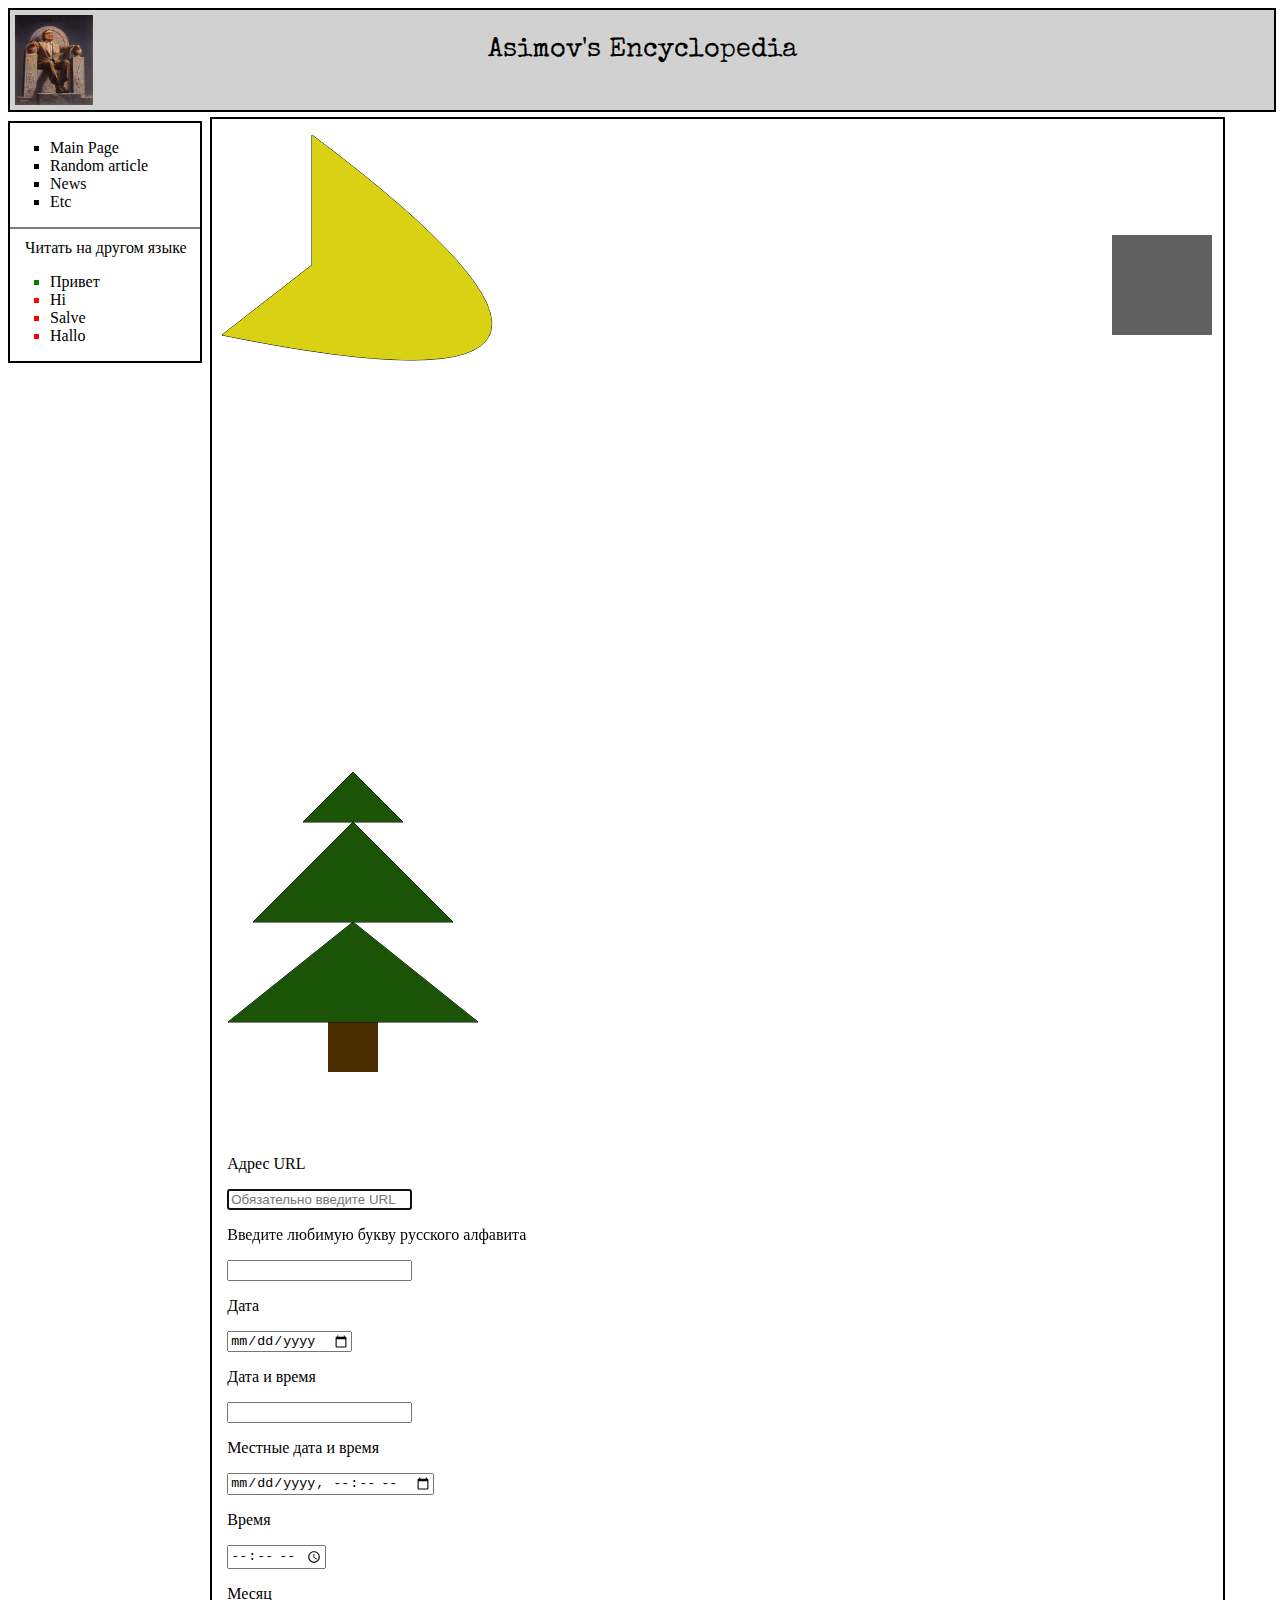
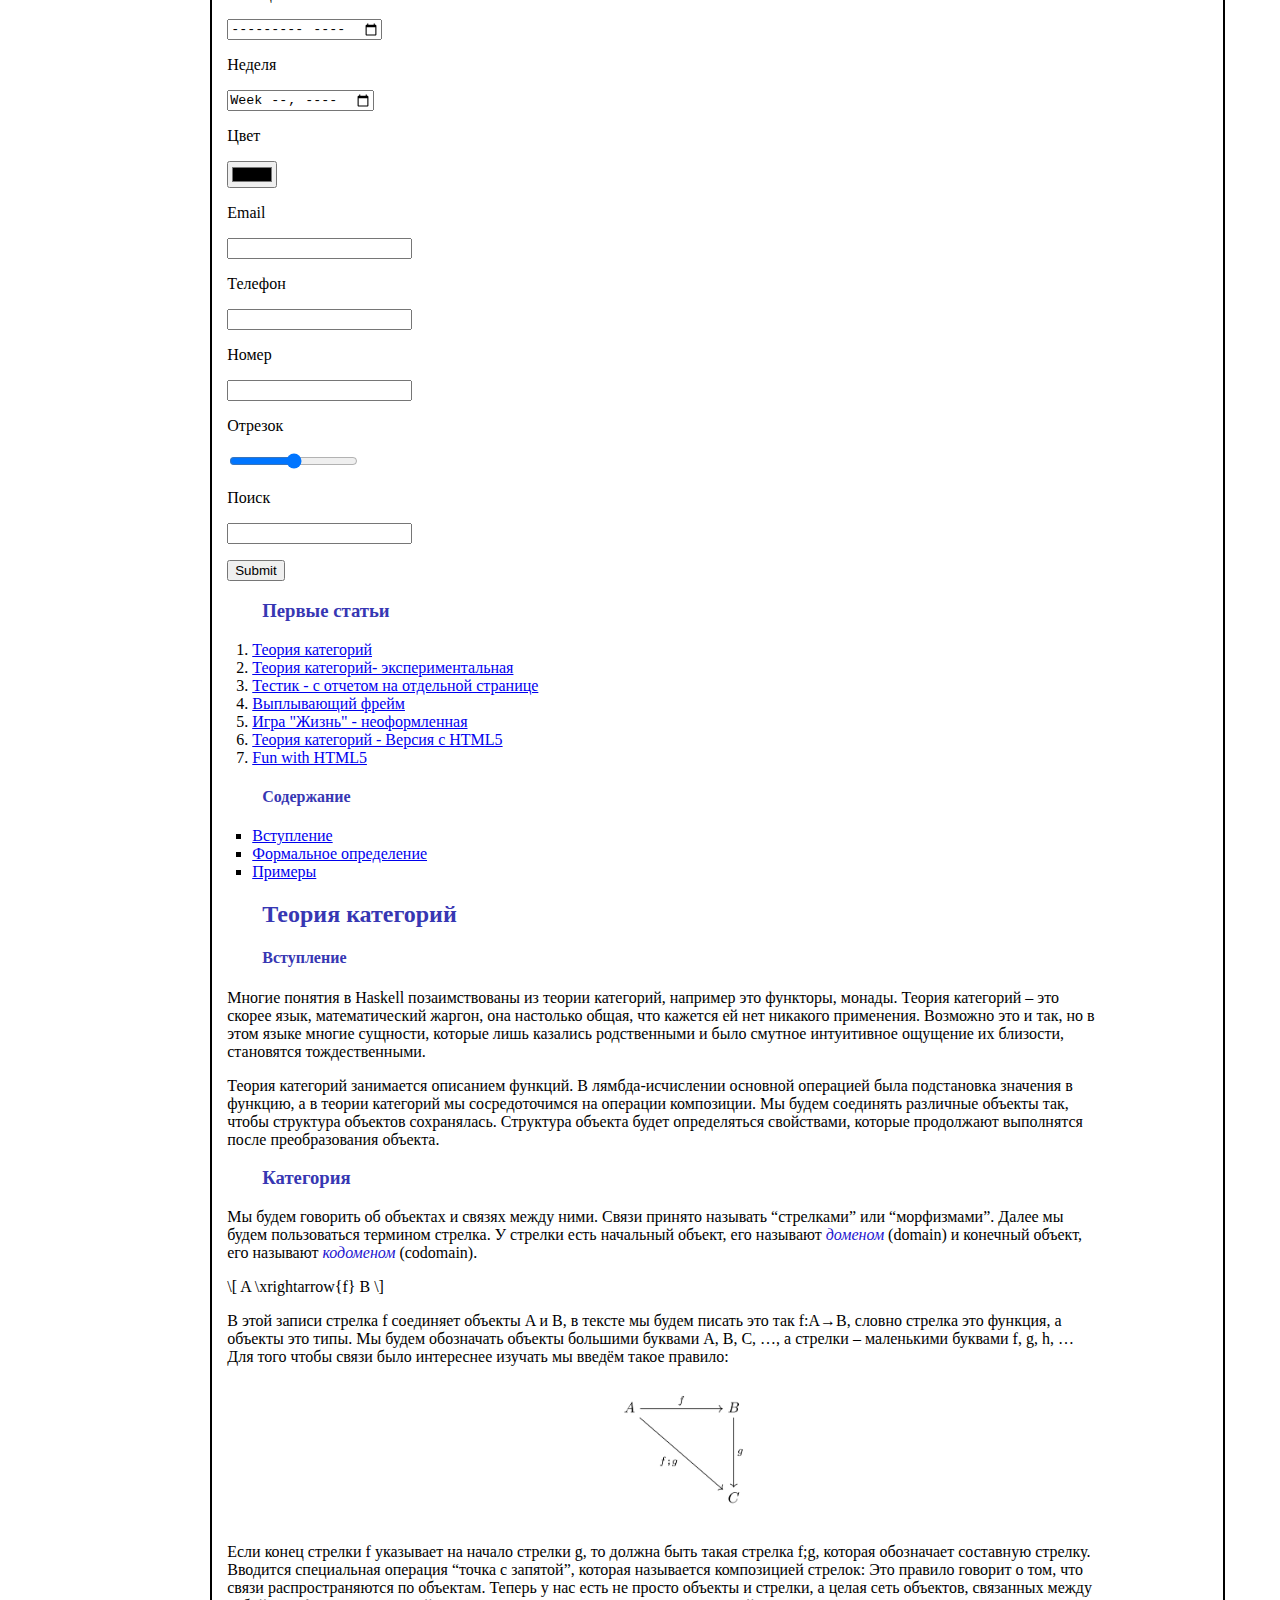
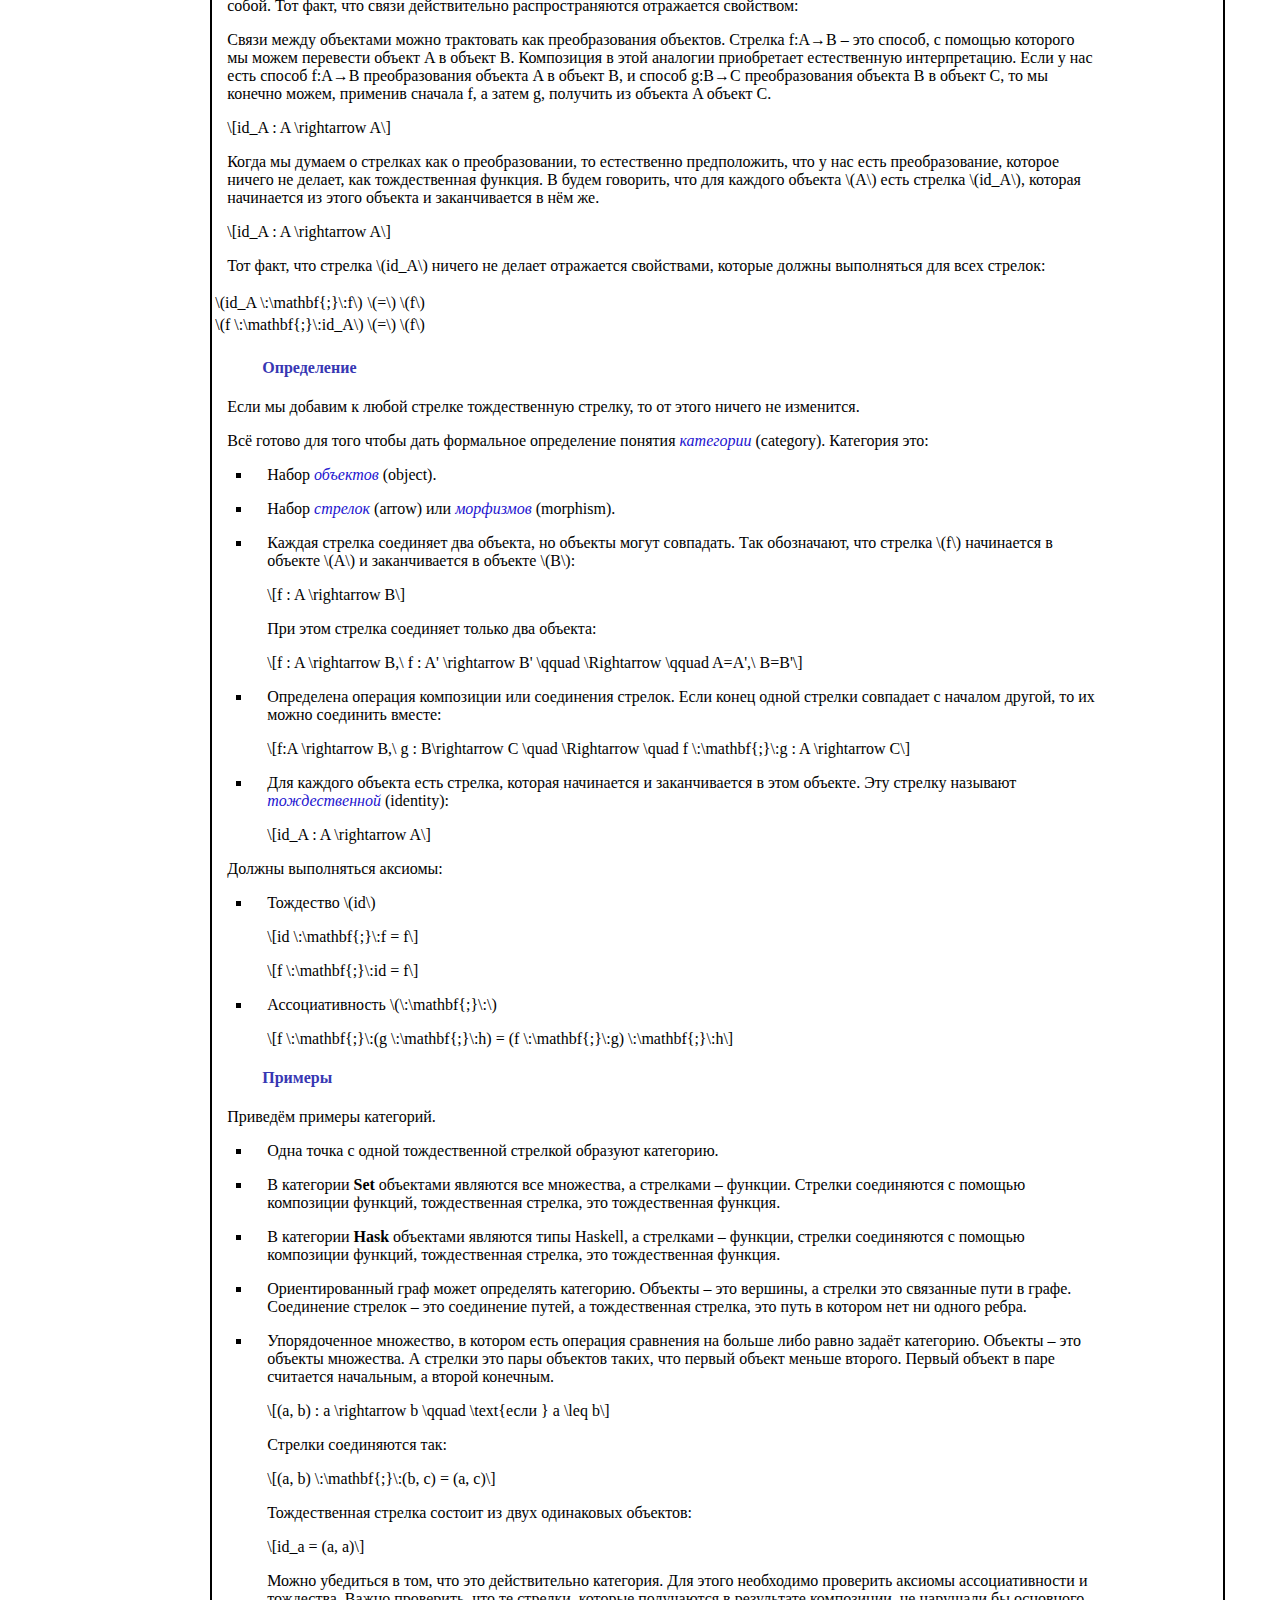
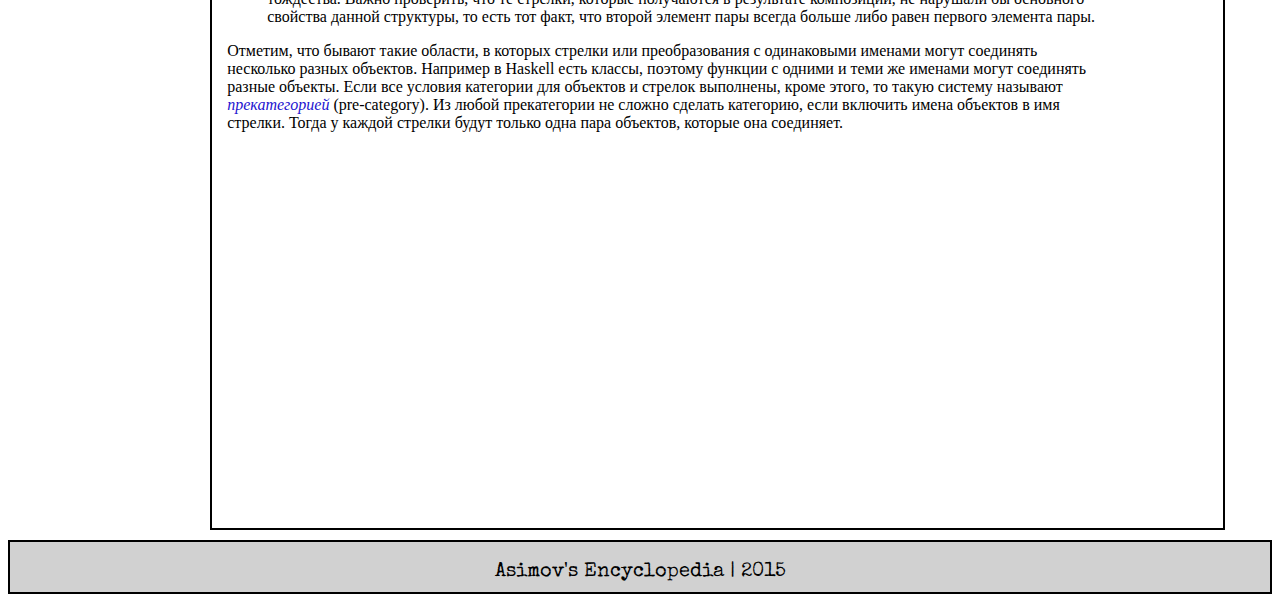
==== cathegory_theory_5.html @ 65587db5 "Lab 3" ====
<!DOCTYPE html>
<html>

<head>

	<title>
		Привет
	</title>

	<meta charset="utf-8">

	<link rel="stylesheet" type="text/css" href="http://fonts.googleapis.com/css?family=Oranienbaum">
	<link rel="stylesheet" type="text/css" href="http://fonts.googleapis.com/css?family=Special Elite">	

	<script src="http://cdn.mathjax.org/mathjax/latest/MathJax.js?config=TeX-AMS-MML_HTMLorMML" type="text/javascript"></script>


	<style>






	h2 {
	color: #3737B3;
	padding-left: 50px;
	}

	h3 {
	color: #3737B3;
	padding-left: 50px;
	}
	h4 {
	color: #3737B3;
	padding-left: 50px;
	}
	em {
	color:#2213CF;
	}
	ul {
	list-style-type: square;
	}

	a{
	cursor: pointer;
	}

	

	



	


	

	
	


	header {
	border:2px solid black;
	background-color: #D1D1D1;
	width:100%;
	height: 100px;
	text-align:center;
	position: relative
	}

	header p {			
	font-family: "Special Elite";
	font-size:20pt;
	text-align:center;
	}
	header img {
	position: absolute;
	left:5px;
	top: 5px;
	}



	aside {
	margin-top: 4px;

	border:2px solid black;
	float:left;
	width:15%;


	}


	aside a:link { color: black; text-decoration:none }
	aside a:visited { color: black; }
	aside a:hover { color: orange; }
	aside a:active { color: black; }

	aside p {
	padding-left: 15px;
	position:relative;
	}


	section {
	margin:10px;
	margin-top: 5px;
	margin-left:16%;
	border:2px solid black;
	padding-right: 10%;

	padding-bottom: 30%;

	width:70%;

	}

	section p {
	padding-left: 15px;
	}
	section img {

	margin: 10px;
	}



	footer{
		height:50px;
		border:2px solid black;
		background-color: #D1D1D1;
	
	}

	footer p {		
	
	font-family: "Special Elite";
	font-size:15pt;
	text-align:center;
	}
	

	</style>


	<script>
	window.onload = function() {
		var drawingCanvas = document.getElementById('canvas');
		drawingCanvas.height = 1000;
		drawingCanvas.width  = 1000;
		if(drawingCanvas && drawingCanvas.getContext) {
			var context = drawingCanvas.getContext('2d');

			context.beginPath();
			context.moveTo(10, 200);
			context.quadraticCurveTo(500, 300, 100, 0);
			context.lineTo(100,130);
			context.closePath();

			context.fillStyle = "#d9d214";
			context.stroke();
			context.fill();

			context.fillStyle = "#616161"
			context.fillRect (900, 100, 150, 100);

			
			context.translate(-375,-650)			
			H = rand(200,750)
			W = rand(0,750)
			context.translate(W,H)

			context.fillStyle = "#4a2d00"
			context.fillRect (475, 900, 50, 50);
			//Нижний треугольник

			context.strokeStyle = "#000";
			context.fillStyle = "#1b5407";
			context.beginPath();
			context.moveTo(375, 900)
			context.lineTo(500, 800);
			context.lineTo(625, 900);
			context.lineTo(375, 900);
			context.closePath();
			context.stroke();
			context.fill();

			//Второй треугольник
			
			context.beginPath();
			context.moveTo(400, 800);
			context.lineTo(500, 700);
			context.lineTo(600, 800);
			context.lineTo(400, 800);
			context.closePath();
			context.stroke();
			context.fill();

			//Третий Треугольник

			context.beginPath();
			context.moveTo(450, 700);
			context.lineTo(500, 650);
			context.lineTo(550, 700);
			context.lineTo(450, 700);
			context.closePath();
			context.stroke();
			context.fill();
			
		}
	}


	function rand(min, max){
		return Math.floor(Math.random() * (max - min + 1)) + min;
	}

	</script>


</head>

<body>
	<header>

		<a href="index.html"><img height=90px src="images/asimov.png"/></a>
		
		<p>Asimov's Encyclopedia</p>

	</header>

	<main>
		<aside>
			<nav>
			<ul>
				<li><a href="index.html">Main Page</a></li>
				<li><a href="index.html">Random article</a></li>
				<li><a href="index.html">News</a></li>
				<li><a href="index.html">Etc</a></li>
			</ul>

			<p style="border-top:2px solid grey; padding-top:10px">Читать на другом языке</p>
			<ul>
				<li style="color:green"><a href="index.html">Привет</a></li>
				<li style="color:red"><a href="index.html">Hi</a></li>
				<li style="color:red"><a href="index.html">Salve</a></li>
				<li style="color:red"><a href="index.html">Hallo</a></li>
			</ul>

			</nav>
			

		</aside>


		
		<section>

		<article>
		<p>
		<script>
			if (navigator.geolocation) {
			console.log("API detected")
			navigator.geolocation.getCurrentPosition(showPosition);
			} else {
			document.write( "Geolocation is not supported by this browser.");
			}
			
			function showPosition(position) {
				document.write( "Latitude: " + position.coords.latitude + "<br>Longitude: " + position.coords.longitude)
			}


			/*
			if (navigator.geolocation) {
			document.write("<p>" + navigator.geolocation.getCurrentPosition(show_map) + "</p>")
			} else {
			document.write("<p>Geolocation is not supported by this browser</p>")
			}
			*/
		</script>
	</p>



		<canvas id="canvas" width="200" height="200">
			<p>Ваш браузер не поддерживает Canvas html5</p>
		</canvas>

		<form action="handler.html">

			
			<p>Адрес URL</p>
			<p><input type="url"
				autocomplete="on"
				autofocus
				placeholder="Обязательно введите URL"
				required
				></p>
			<p>Введите любимую букву русского алфавита</p>
			<p><input type="text" pattern="[А-Яа-яЁё]"</p>


			<p>Дата</p>
			<p><input type="date"></p>
			<p>Дата и время</p>
			<p><input type="datetime"></p>
			<p>Местные дата и время</p>
			<p><input type="datetime-local"></p>
			<p>Время</p>
			<p><input type="time"></p>
			<p>Месяц</p>
			<p><input type="month"></p>
			<p>Неделя</p>
			<p><input type="week"></p>
			<p>Цвет</p>
			<p><input type="color"></p>
			<p>Emаil</p>
			<p><input type="email"></p>
			<p>Телефон</p>
			<p><input type="tel"></p>
			<p>Номер</p>
			<p><input type="number"></p>
			<p>Отрезок</p>
			<p><input type="range"></p>
			<p>Поиск</p>
			<p><input type="search"></p>


			
			<p><input type="submit"></p>
		</form>

		


		</article>


		<article>
			
			
			<h3>Первые статьи</h3>
			<ol>
				<li><a href="cathegory_theory_rus.html">Теория категорий</a></li>
				<li><a href="cathegory_theory_rus_deprecated.html">Теория категорий- экспериментальная</a></li>
				<li><a href="testing.html">Тестик - с отчетом на отдельной странице</a></li>
				<li><a href="second.html">Выплывающий фрейм</a></li>
				<li><a href="gameoflife.html">Игра "Жизнь" - неоформленная</a></li>
				<li><a href="cathegory_theory_5.html">Теория категорий - Версия с HTML5</a></li>
				<li><a href="third.html">Fun with HTML5</a></li>
				
				
			</ol>


		</article>

		<article>

			<div class="content_table">
			<h4>Содержание</h4>
			<ul>
				<li><a href="#introduction">Вступление</a></li>
				<li><a href="#definition">Формальное определение</a></li>
				<li><a href="#examples">Примеры</a></li>
			</ul>
			</div>

			
			<h2>Теория категорий</h2>
			<span id="introduction"></span>
			<h4>Вступление</h4>

			<p>Многие понятия в Haskell позаимствованы из теории категорий, например это функторы, монады. Теория категорий – это скорее язык, математический жаргон, она настолько общая, что кажется ей нет никакого применения. Возможно это и так, но в этом языке многие сущности, которые лишь казались родственными и было смутное интуитивное ощущение их близости, становятся тождественными.</p>
			<p>Теория категорий занимается описанием функций. В лямбда-исчислении основной операцией была подстановка значения в функцию, а в теории категорий мы сосредоточимся на операции композиции. Мы будем соединять различные объекты так, чтобы структура объектов сохранялась. Структура объекта будет определяться свойствами, которые продолжают выполнятся после преобразования объекта.</p>
			<h3>Категория</h3>
			<p>Мы будем говорить об объектах и связях между ними. Связи принято называть “стрелками” или “морфизмами”. Далее мы будем пользоваться термином стрелка. У стрелки есть начальный объект, его называют <em>доменом</em> (domain) и конечный объект, его называют <em>кодоменом</em> (codomain).</p>
			<p><span class="math">\[ A \xrightarrow{f} B \]</span>
			<p>В этой записи стрелка f соединяет объекты A и B, в тексте мы будем писать это так f:A→B, словно стрелка это функция, а объекты это типы. Мы будем обозначать объекты большими буквами A, B, C, …, а стрелки – маленькими буквами f, g, h, … Для того чтобы связи было интереснее изучать мы введём такое правило:</p>
			<center><img width="200px" src="images/composition.png" /></center>
			<p>Если конец стрелки f указывает на начало стрелки g, то должна быть такая стрелка f;g, которая обозначает составную стрелку. Вводится специальная операция “точка с запятой”, которая называется композицией стрелок: Это правило говорит о том, что связи распространяются по объектам. Теперь у нас есть не просто объекты и стрелки, а целая сеть объектов, связанных между собой. Тот факт, что связи действительно распространяются отражается свойством:</p>
			<p>Связи между объектами можно трактовать как преобразования объектов. Стрелка f:A→B – это способ, с помощью которого мы можем перевести объект A в объект B. Композиция в этой аналогии приобретает естественную интерпретацию. Если у нас есть способ f:A→B преобразования объекта A в объект B, и способ g:B→C преобразования объекта B в объект C, то мы конечно можем, применив сначала f, а затем g, получить из объекта A объект C.</p>

			<p><span class="math">\[id_A : A \rightarrow A\]</span></p>

			<p>Когда мы думаем о стрелках как о преобразовании, то естественно предположить, что у нас есть преобразование, которое ничего не делает, как тождественная функция. В будем говорить, что для каждого объекта <span class="math">\(A\)</span> есть стрелка <span class="math">\(id_A\)</span>, которая начинается из этого объекта и заканчивается в нём же.</p>

			<p><span class="math">\[id_A : A \rightarrow A\]</span></p>

			<p>Тот факт, что стрелка <span class="math">\(id_A\)</span> ничего не делает отражается свойствами, которые должны выполняться для всех стрелок:</p>

			<div class="formula">
			<table>
				<tbody>
				<tr class="odd">
					<td align="left"><span class="math">\(id_A \:\mathbf{;}\:f\)</span></td>
					<td align="center"><span class="math">\(=\)</span></td>
					<td align="left"><span class="math">\(f\)</span></td>
				</tr>
				<tr class="even">
					<td align="left"><span class="math">\(f \:\mathbf{;}\:id_A\)</span></td>
					<td align="center"><span class="math">\(=\)</span></td>
					<td align="left"><span class="math">\(f\)</span></td>
				</tr>
				</tbody>
			</table>
			</div>

			<span id="definition"></span>
			<h4>Определение</h4>

			<p>Если мы добавим к любой стрелке тождественную стрелку, то от этого ничего не изменится.</p>
			<p>Всё готово для того чтобы дать формальное определение понятия  <em>категории</em> (category). Категория это:</p>
			<ul>
				<li>
					<p>Набор <em>объектов</em> (object).</p>
				</li>
				<li>
					<p>Набор <em>стрелок</em> (arrow) или <em>морфизмов</em> (morphism).</p>
				</li>
				<li>
					<p>Каждая стрелка соединяет два объекта, но объекты могут совпадать. Так обозначают, что стрелка <span class="math">\(f\)</span> начинается в объекте <span class="math">\(A\)</span> и заканчивается в объекте <span class="math">\(B\)</span>:</p>
					<p><span class="math">\[f : A \rightarrow B\]</span></p>
					<p>При этом стрелка соединяет только два объекта:</p>
					<p><span class="math">\[f : A \rightarrow B,\ f : A&#39; \rightarrow B&#39; \qquad \Rightarrow \qquad A=A&#39;,\ B=B&#39;\]</span></p>
				</li>
				<li>
					<p>Определена операция композиции или соединения стрелок. Если конец одной стрелки совпадает с началом другой, то их можно соединить вместе:</p>
					<p><span class="math">\[f:A \rightarrow B,\ g : B\rightarrow C \quad \Rightarrow \quad f \:\mathbf{;}\:g : A \rightarrow C\]</span></p>
				</li>
				<li>
					<p>Для каждого объекта есть стрелка, которая начинается и заканчивается в этом объекте. Эту стрелку называют <em>тождественной</em> (identity):</p>
					<p><span class="math">\[id_A : A \rightarrow A\]</span></p>
				</li>
			</ul>

			<p>Должны выполняться аксиомы:</p>

			<ul>
				<li>
					<p>Тождество <span class="math">\(id\)</span></p>
					<p><span class="math">\[id \:\mathbf{;}\:f = f\]</span></p>
					<p><span class="math">\[f \:\mathbf{;}\:id = f\]</span></p>
				</li>
				<li>
					<p>Ассоциативность <span class="math">\(\:\mathbf{;}\:\)</span></p>
					<p><span class="math">\[f \:\mathbf{;}\:(g \:\mathbf{;}\:h) = (f \:\mathbf{;}\:g) \:\mathbf{;}\:h\]</span></p>
				</li>
			</ul>

			<span id="examples"></span>
			<h4>Примеры</h4>
			<p>Приведём примеры категорий.</p>
			<ul>
			<li><p>Одна точка с одной тождественной стрелкой образуют категорию.</p></li>
			<li><p>В категории <strong>Set</strong> объектами являются все множества, а стрелками – функции. Стрелки соединяются с помощью композиции функций, тождественная стрелка, это тождественная функция.</p></li>
			<li><p>В категории <strong>Hask</strong> объектами являются типы Haskell, а стрелками – функции, стрелки соединяются с помощью композиции функций, тождественная стрелка, это тождественная функция.</p></li>
			<li><p>Ориентированный граф может определять категорию. Объекты – это вершины, а стрелки это связанные пути в графе. Соединение стрелок – это соединение путей, а тождественная стрелка, это путь в котором нет ни одного ребра.</p></li>
			<li><p>Упорядоченное множество, в котором есть операция сравнения на больше либо равно задаёт категорию. Объекты – это объекты множества. А стрелки это пары объектов таких, что первый объект меньше второго. Первый объект в паре считается начальным, а второй конечным.</p>
			<p><span class="math">\[(a, b) : a \rightarrow b  \qquad \text{если } a \leq b\]</span></p>
			<p>Стрелки соединяются так:</p>
			<p><span class="math">\[(a, b) \:\mathbf{;}\:(b, c) = (a, c)\]</span></p>
			<p>Тождественная стрелка состоит из двух одинаковых объектов:</p>
			<p><span class="math">\[id_a = (a, a)\]</span></p>
			<p>Можно убедиться в том, что это действительно категория. Для этого необходимо проверить аксиомы ассоциативности и тождества. Важно проверить, что те стрелки, которые получаются в результате композиции, не нарушали бы основного свойства данной структуры, то есть тот факт, что второй элемент пары всегда больше либо равен первого элемента пары.</p></li>
			</ul>
			<p>Отметим, что бывают такие области, в которых стрелки или преобразования с одинаковыми именами могут соединять несколько разных объектов. Например в Haskell есть классы, поэтому функции с одними и теми же именами могут соединять разные объекты. Если все условия категории для объектов и стрелок выполнены, кроме этого, то такую систему называют <em>прекатегорией</em> (pre-category). Из любой прекатегории не сложно сделать категорию, если включить имена объектов в имя стрелки. Тогда у каждой стрелки будут только одна пара объектов, которые она соединяет.</p>

		</article>

	</section>
		
	</main>	

	<footer>
		<p>Asimov's Encyclopedia | 2015 </p>
	</footer>	
	

	




</body>

</html>
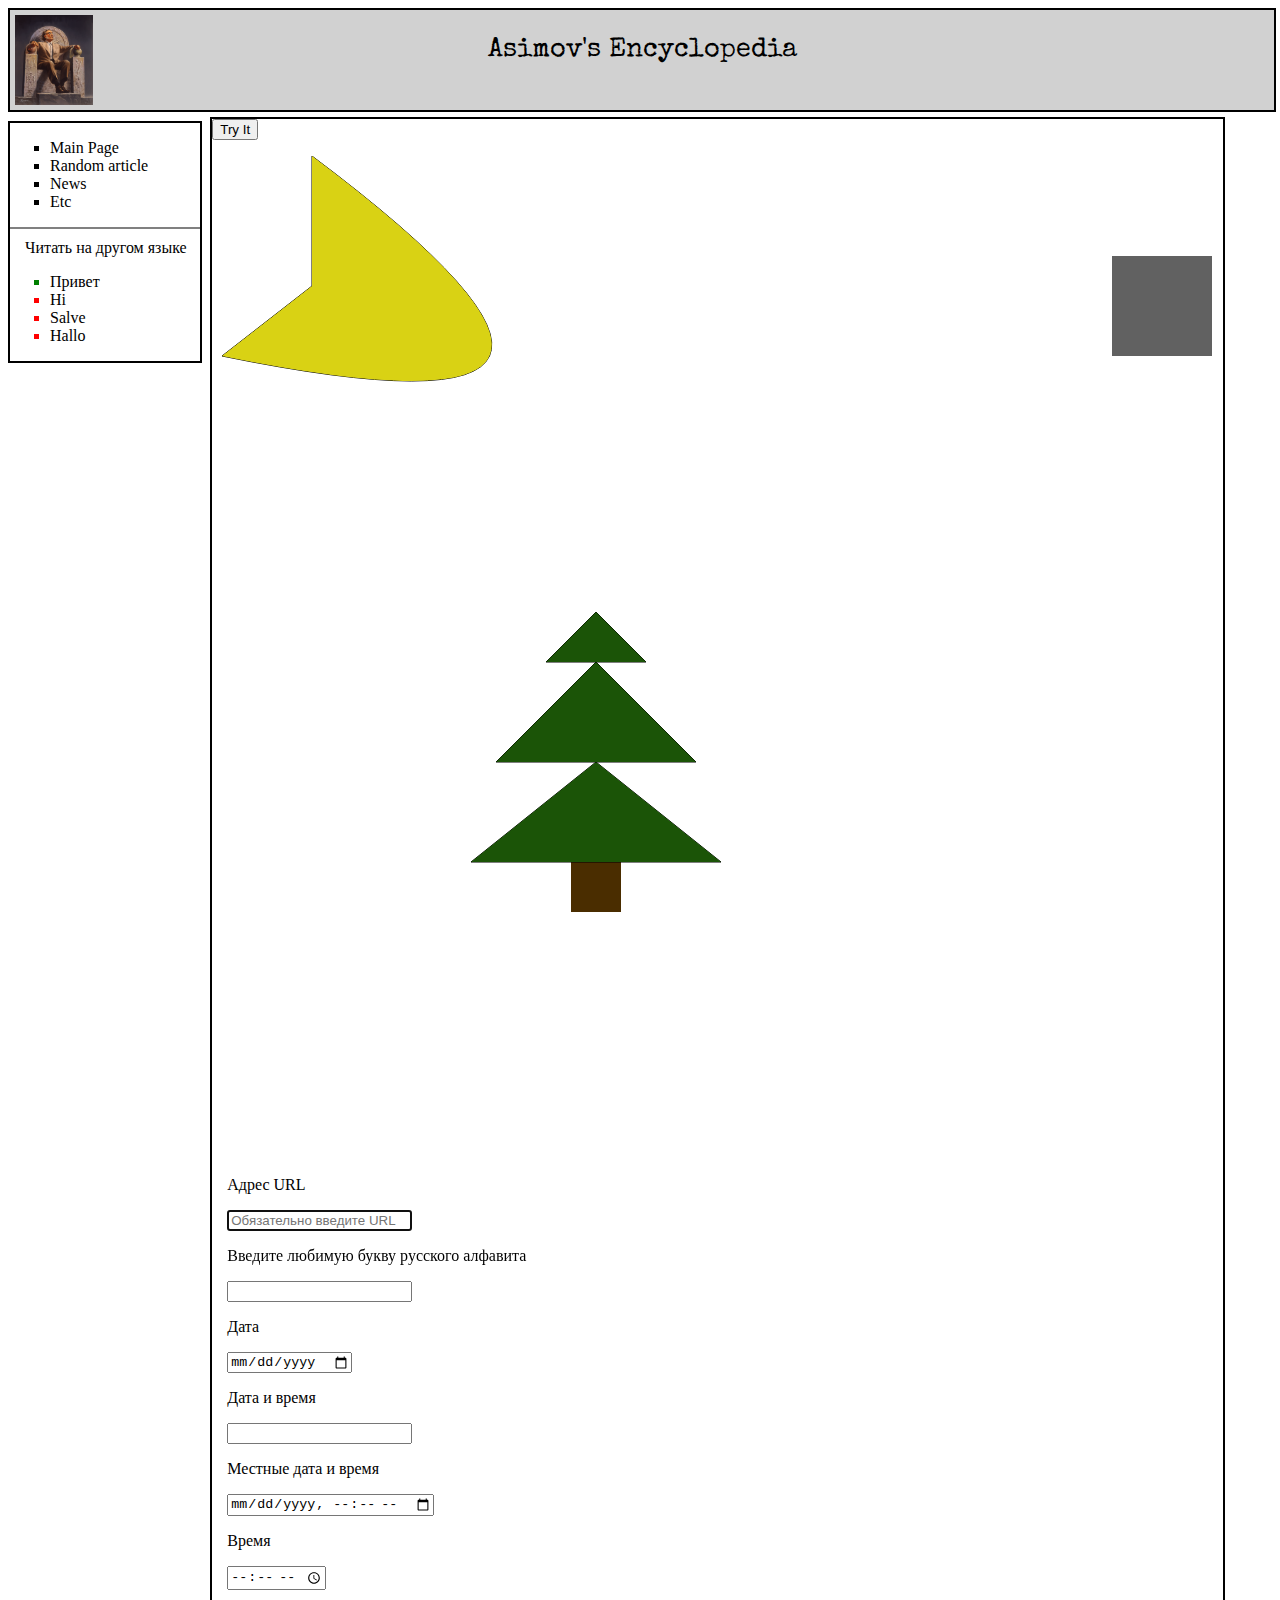
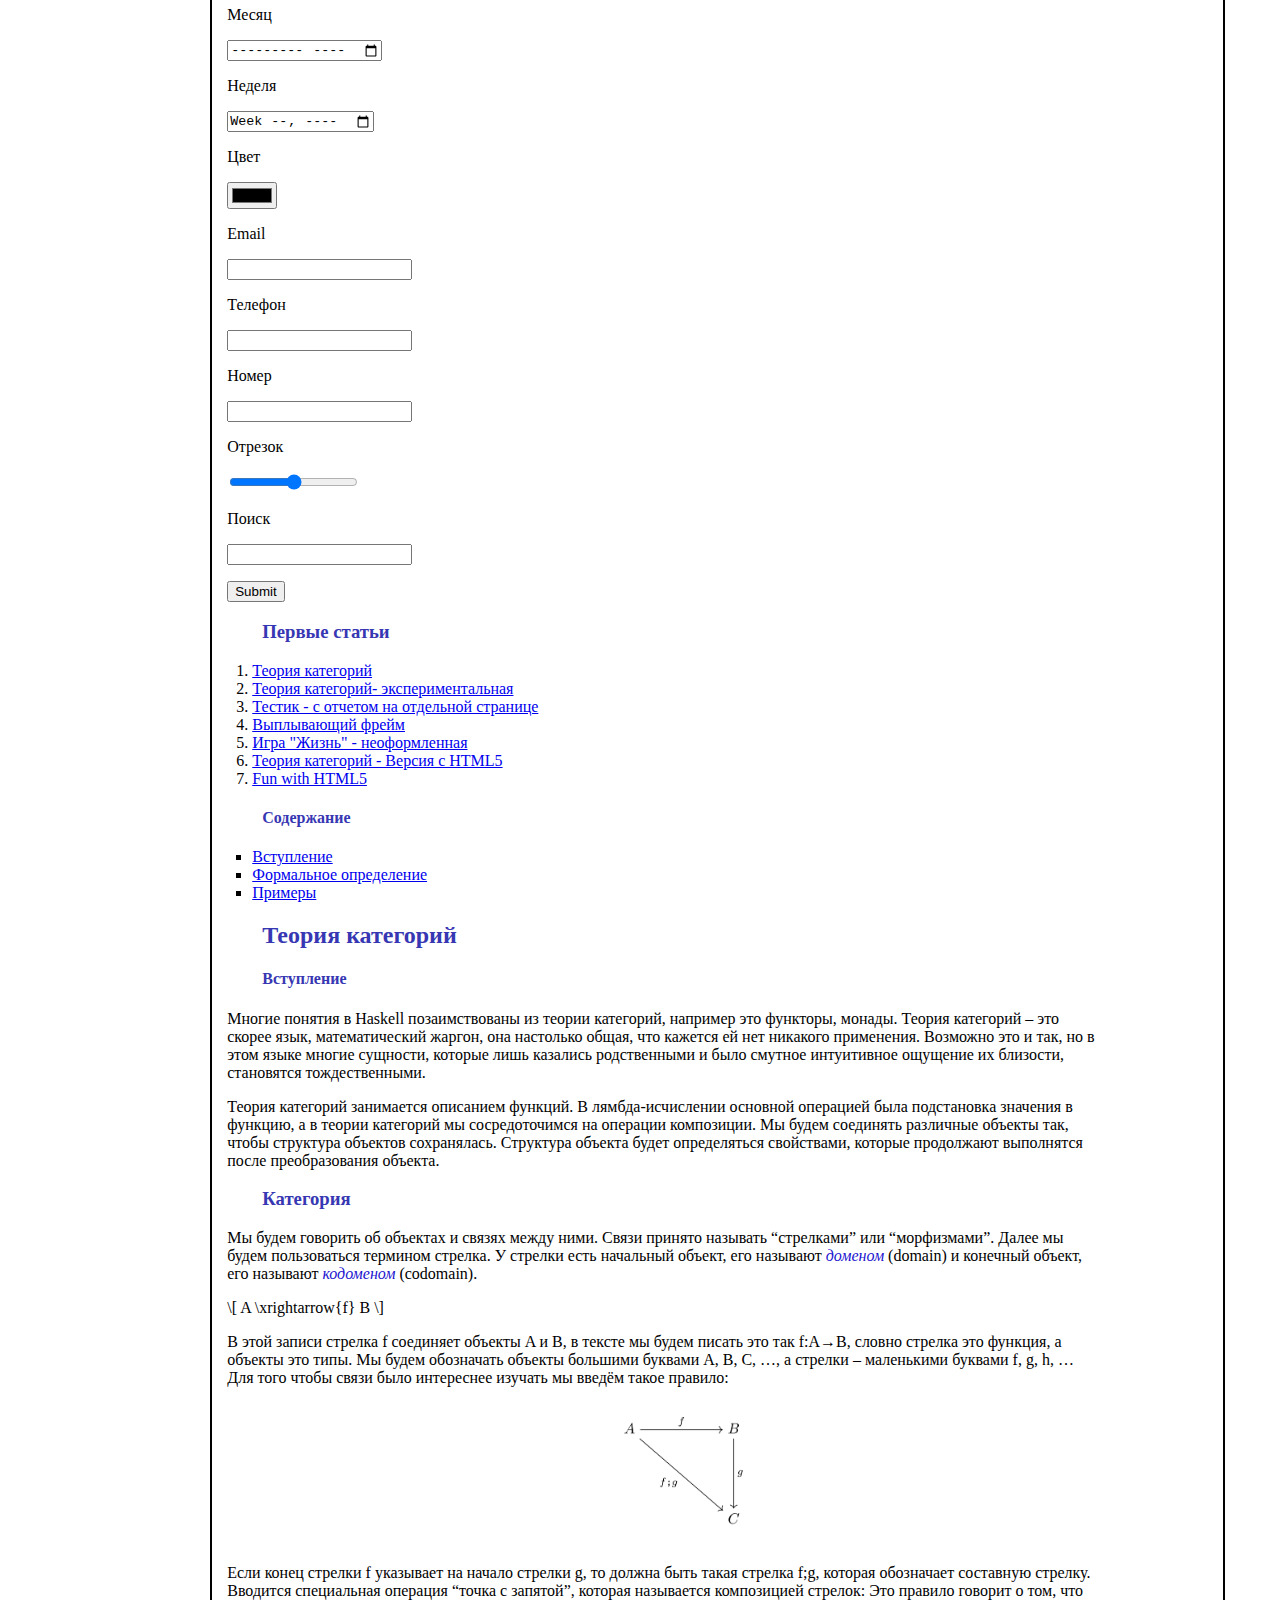
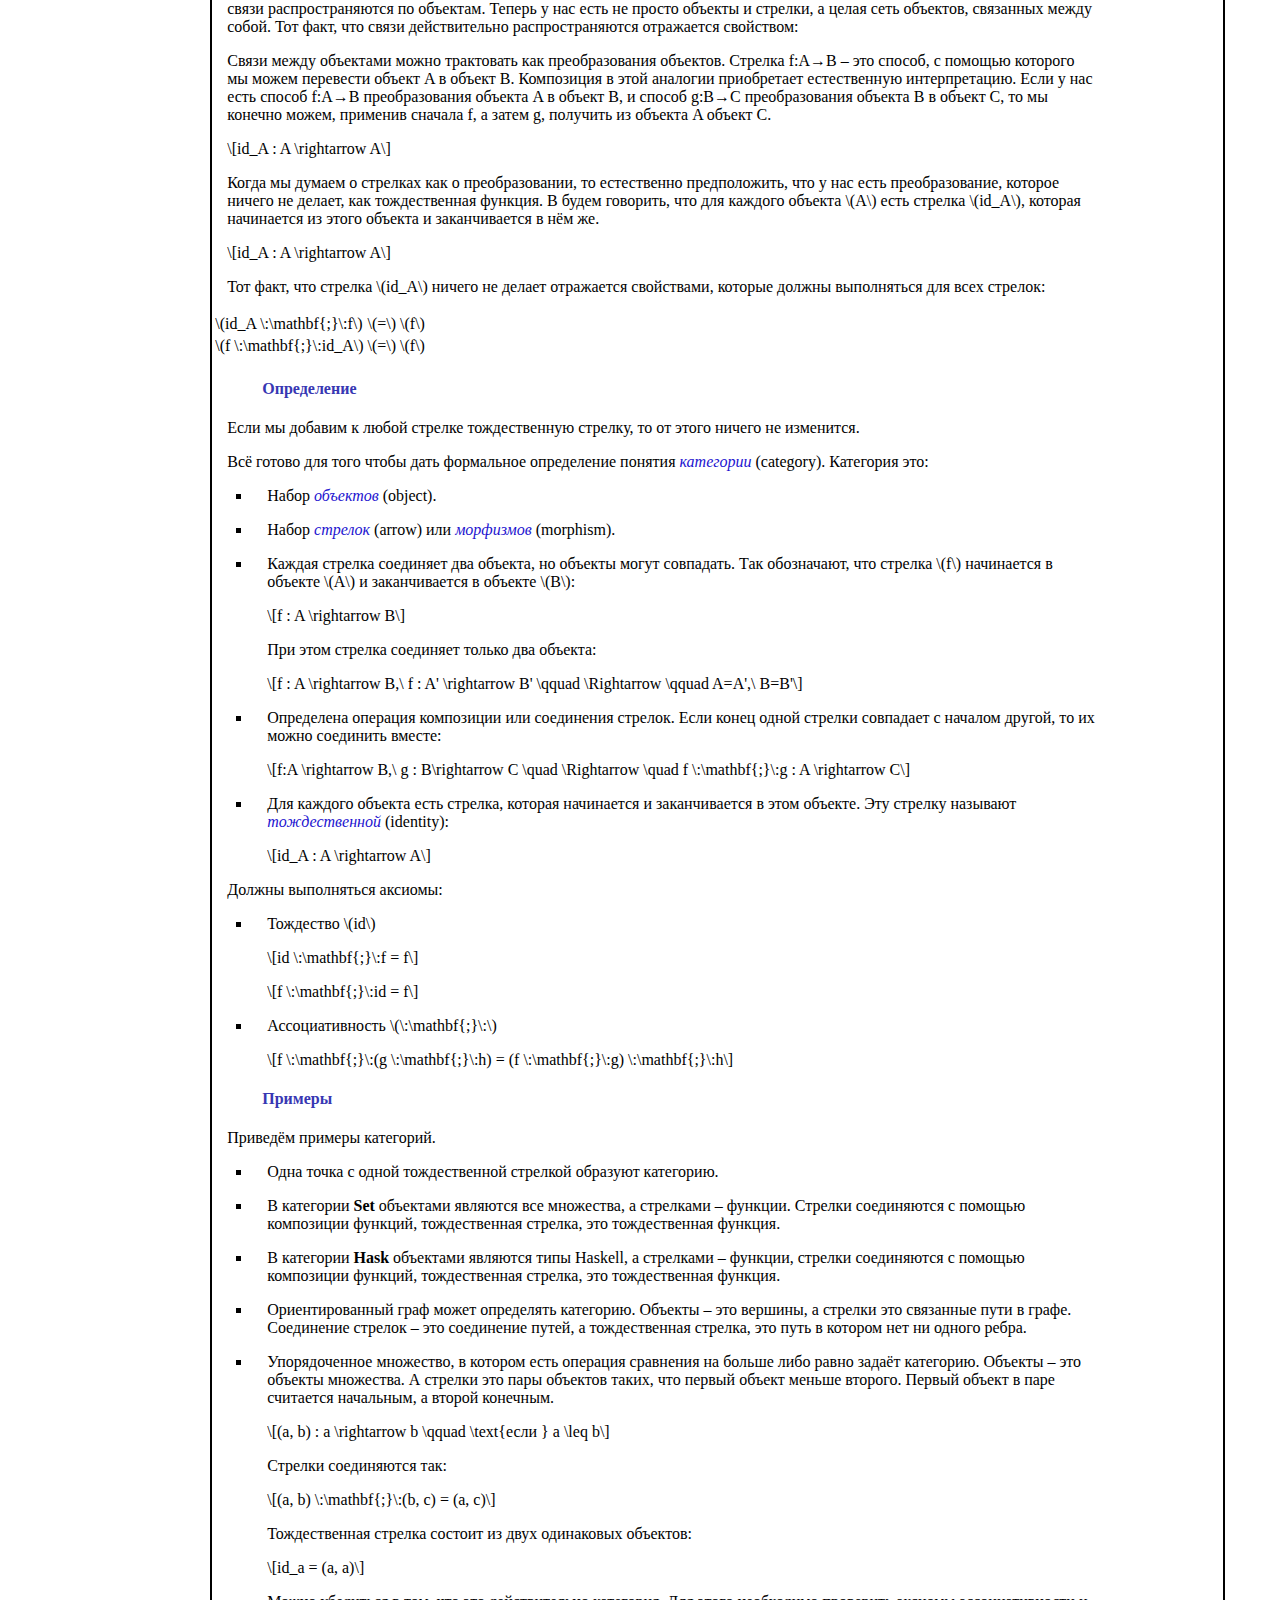
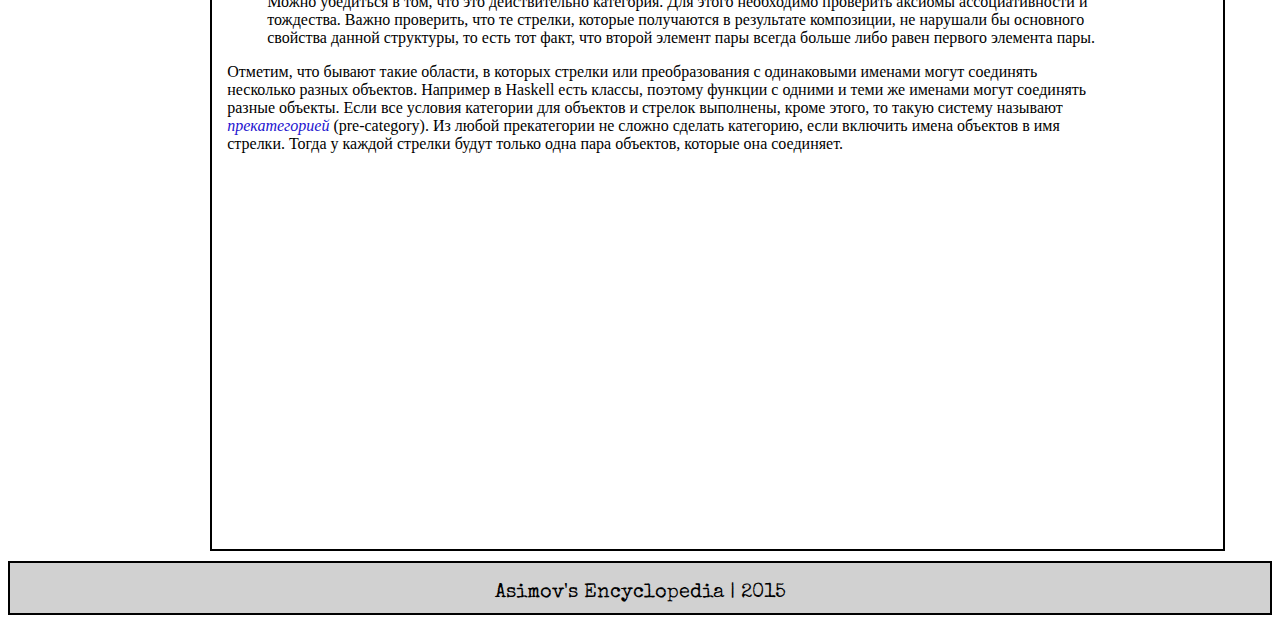
==== commit cda592e7: "Lab 3" ====
--- a/cathegory_theory_5.html
+++ b/cathegory_theory_5.html
@@ -218,6 +218,24 @@
 		return Math.floor(Math.random() * (max - min + 1)) + min;
 	}
 
+
+	
+
+	function getLocation(x) {
+		x=document.getElementById("geo")
+	    if (navigator.geolocation) {
+	        navigator.geolocation.getCurrentPosition(showPosition);
+	    } else { 
+	        x.innerHTML = "Geolocation is not supported by this browser.";
+	    }
+	}
+
+	function showPosition(position) {
+	    x.innerHTML = "Latitude: " + position.coords.latitude + 
+	    "<br>Longitude: " + position.coords.longitude;	
+	}
+
+
 	</script>
 
 
@@ -260,29 +278,8 @@
 		<section>
 
 		<article>
-		<p>
-		<script>
-			if (navigator.geolocation) {
-			console.log("API detected")
-			navigator.geolocation.getCurrentPosition(showPosition);
-			} else {
-			document.write( "Geolocation is not supported by this browser.");
-			}
-			
-			function showPosition(position) {
-				document.write( "Latitude: " + position.coords.latitude + "<br>Longitude: " + position.coords.longitude)
-			}
-
-
-			/*
-			if (navigator.geolocation) {
-			document.write("<p>" + navigator.geolocation.getCurrentPosition(show_map) + "</p>")
-			} else {
-			document.write("<p>Geolocation is not supported by this browser</p>")
-			}
-			*/
-		</script>
-	</p>
+		<button onclick="getLocation()">Try It</button>
+		<p id="geo"></p>
 
 
 
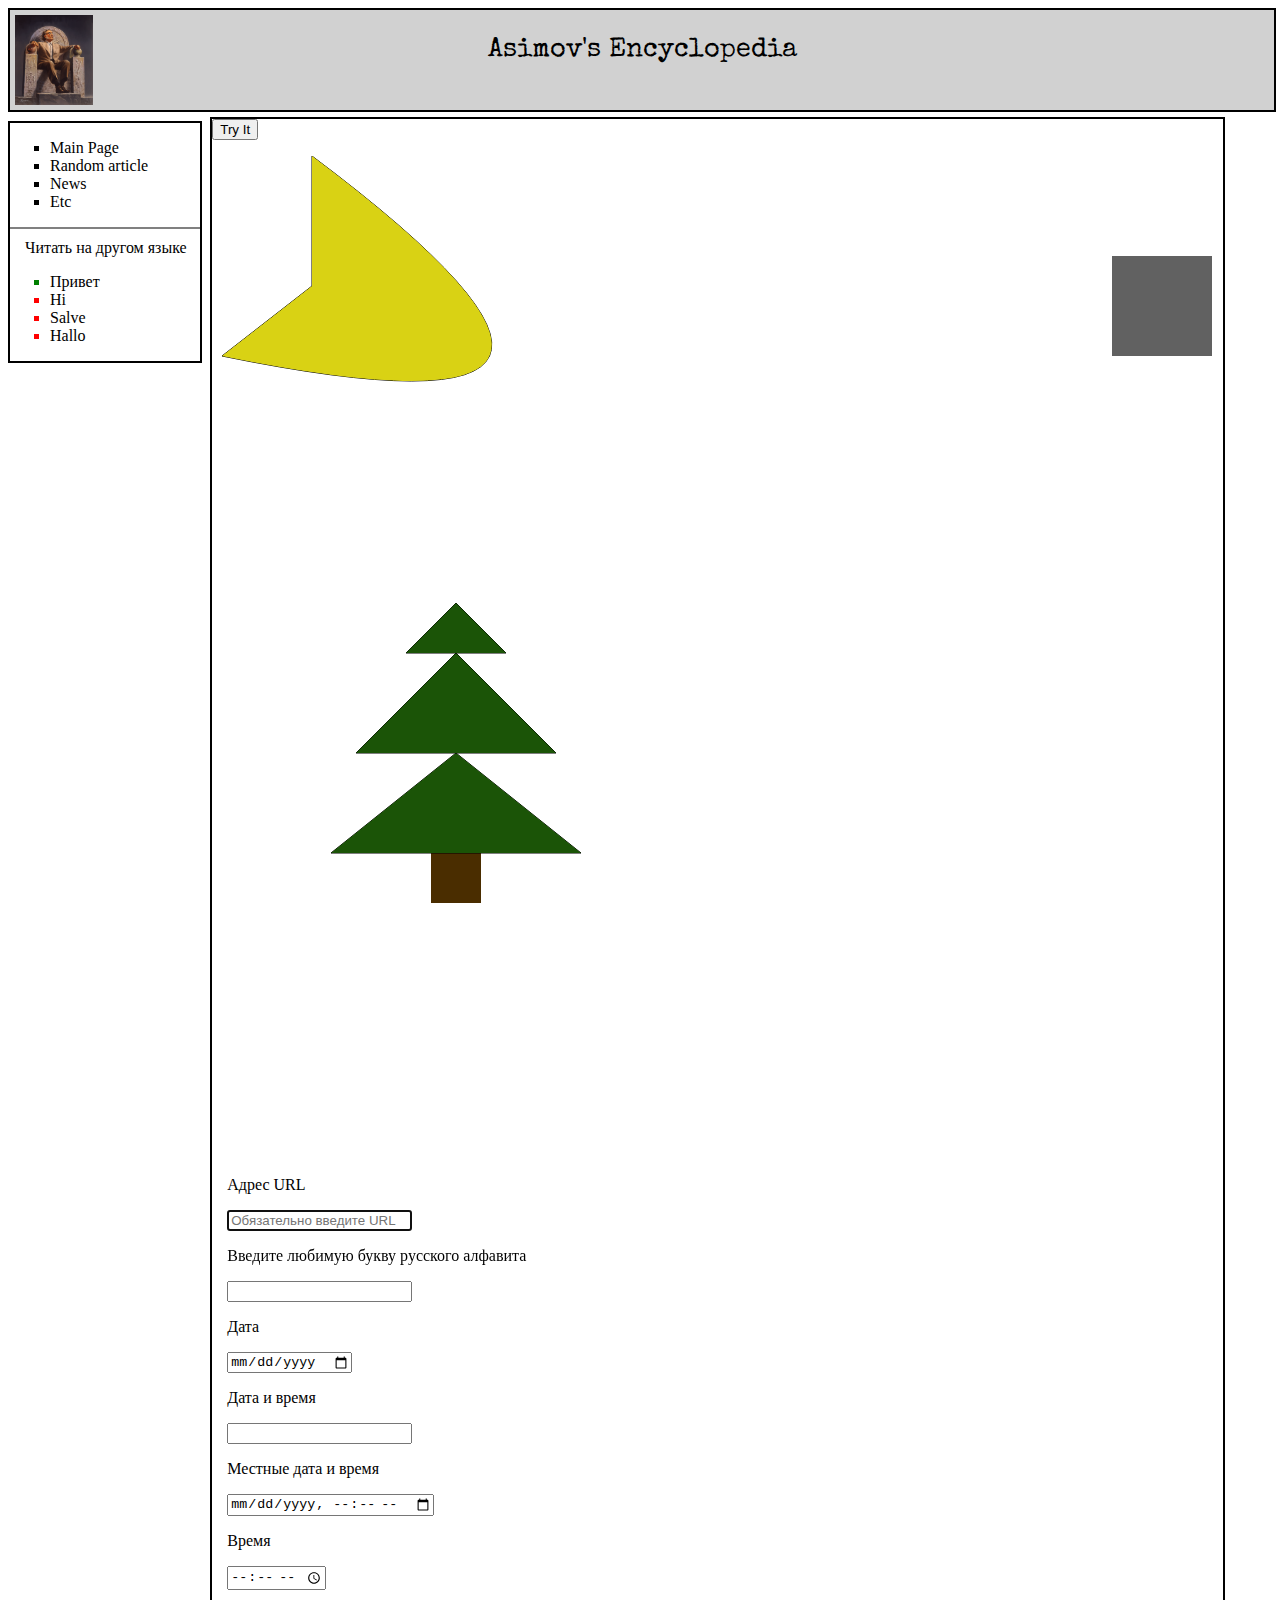
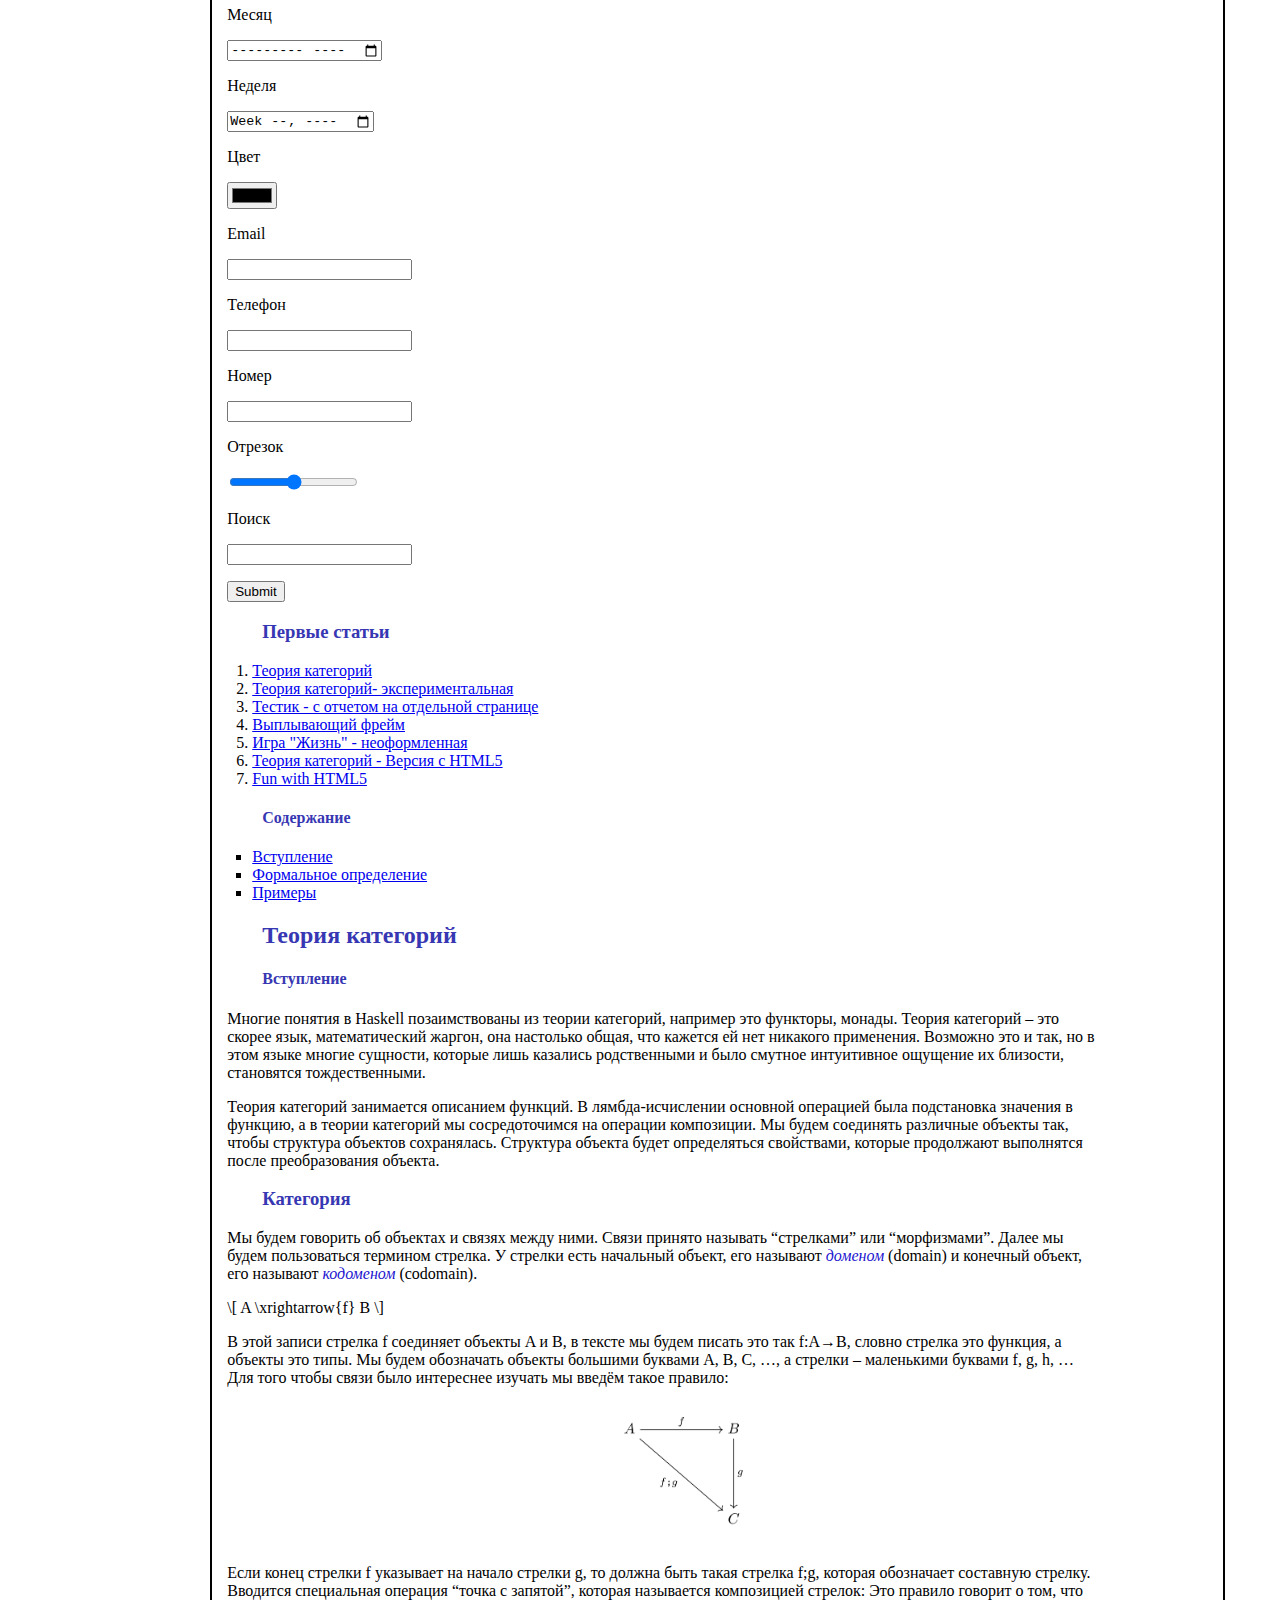
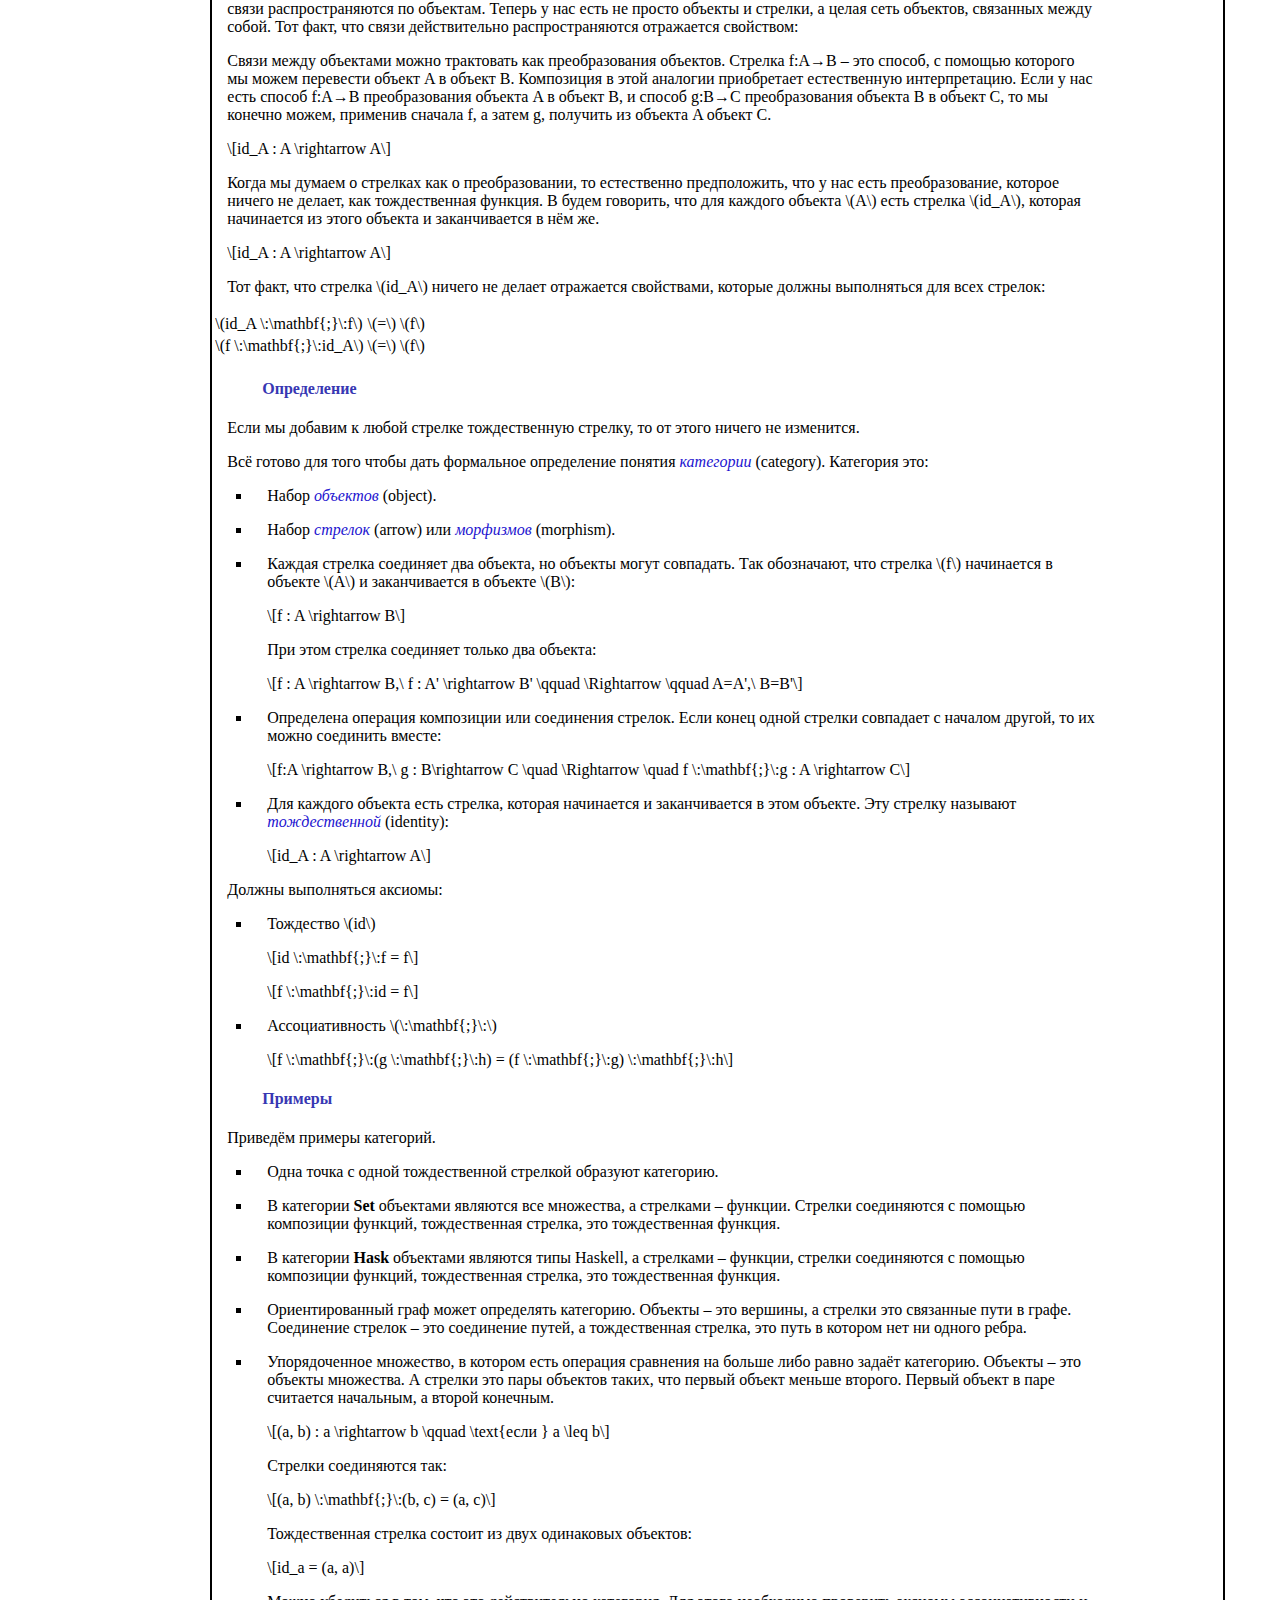
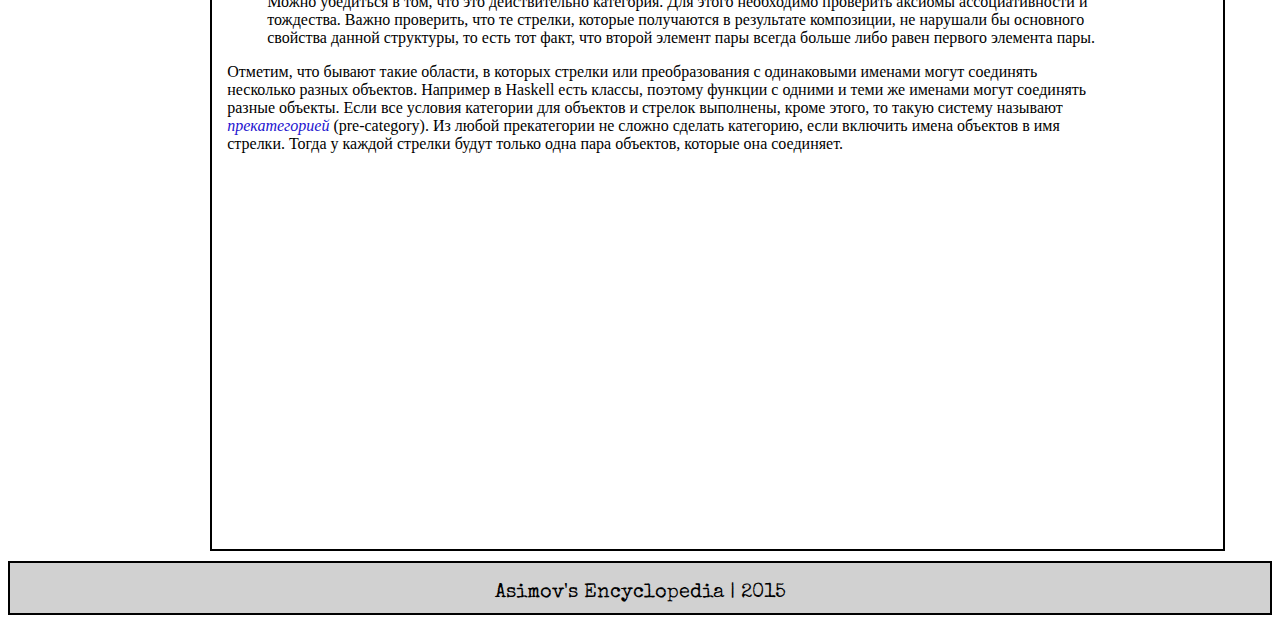
==== commit 00ac6b75: "Lab 3" ====
--- a/cathegory_theory_5.html
+++ b/cathegory_theory_5.html
@@ -224,6 +224,7 @@
 	function getLocation(x) {
 		x=document.getElementById("geo")
 	    if (navigator.geolocation) {
+	    	console.log(navigator.geolocation.getCurrentPosition());
 	        navigator.geolocation.getCurrentPosition(showPosition);
 	    } else { 
 	        x.innerHTML = "Geolocation is not supported by this browser.";
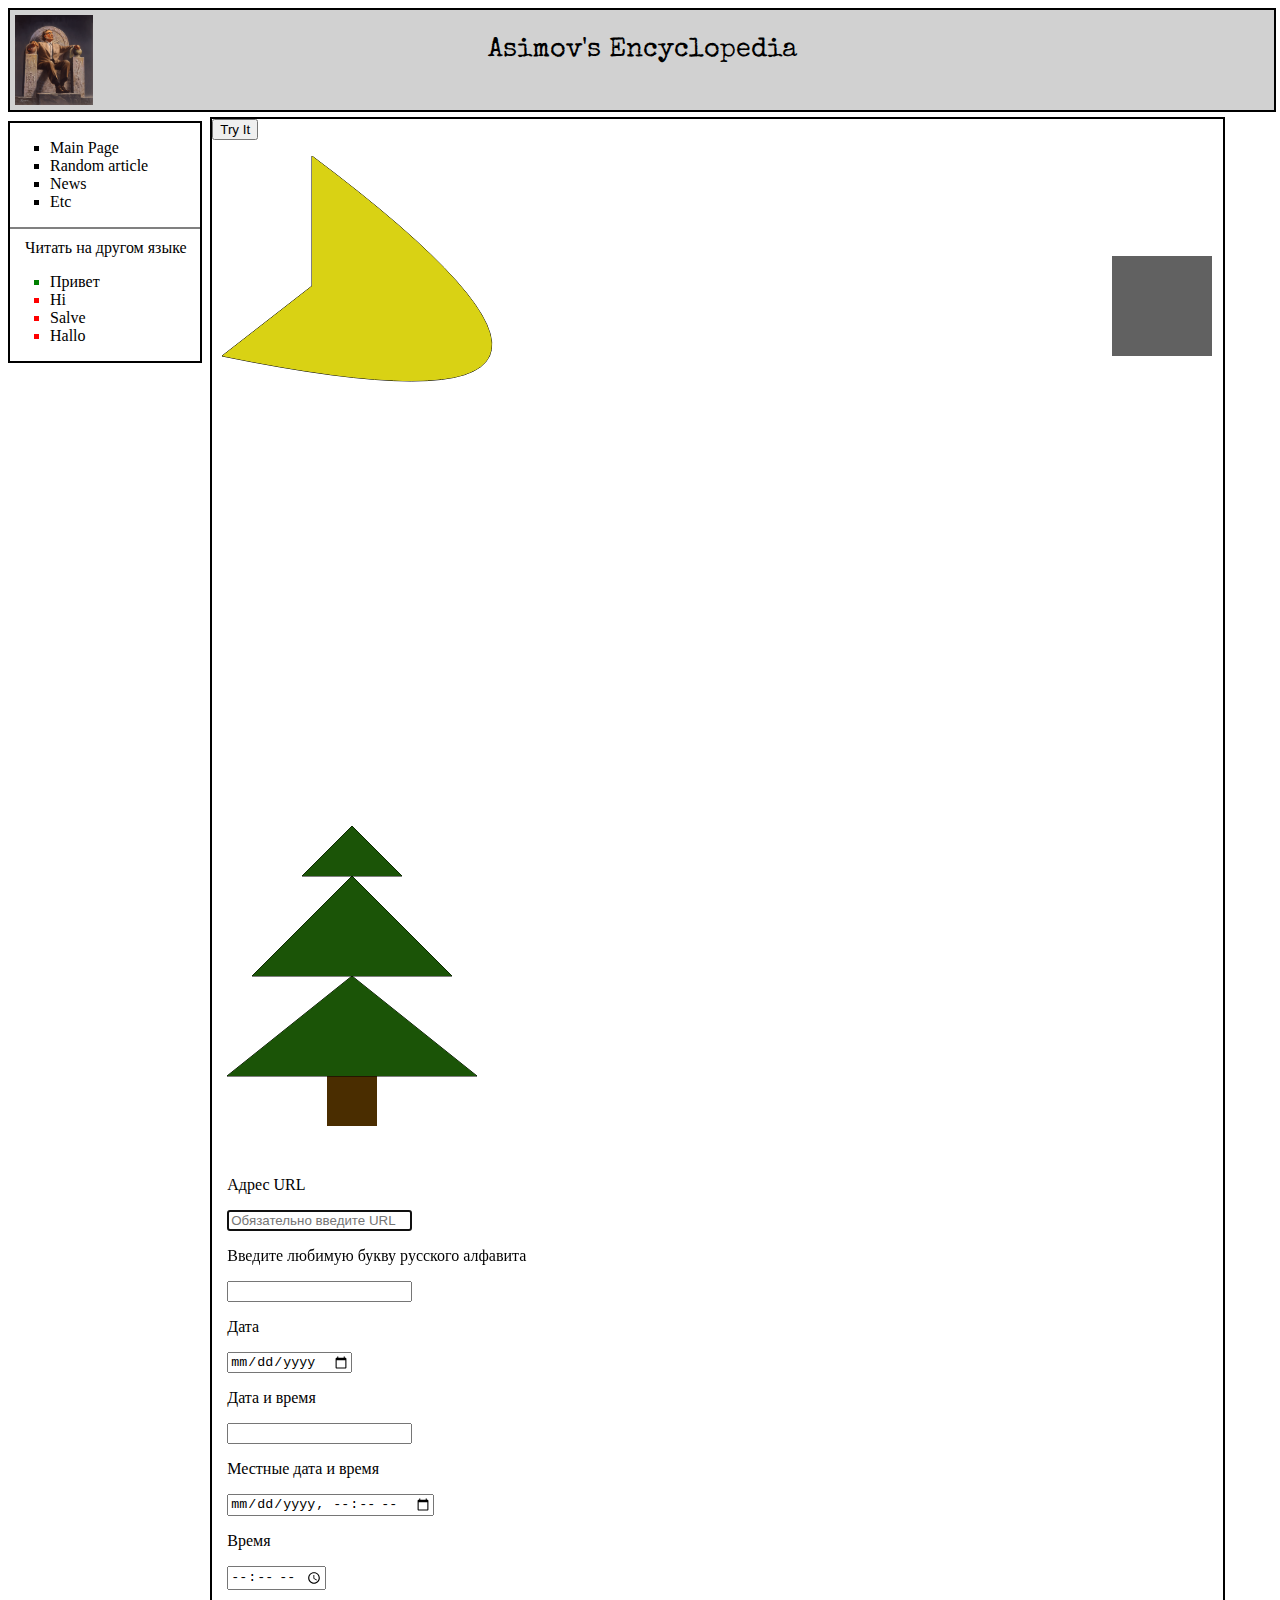
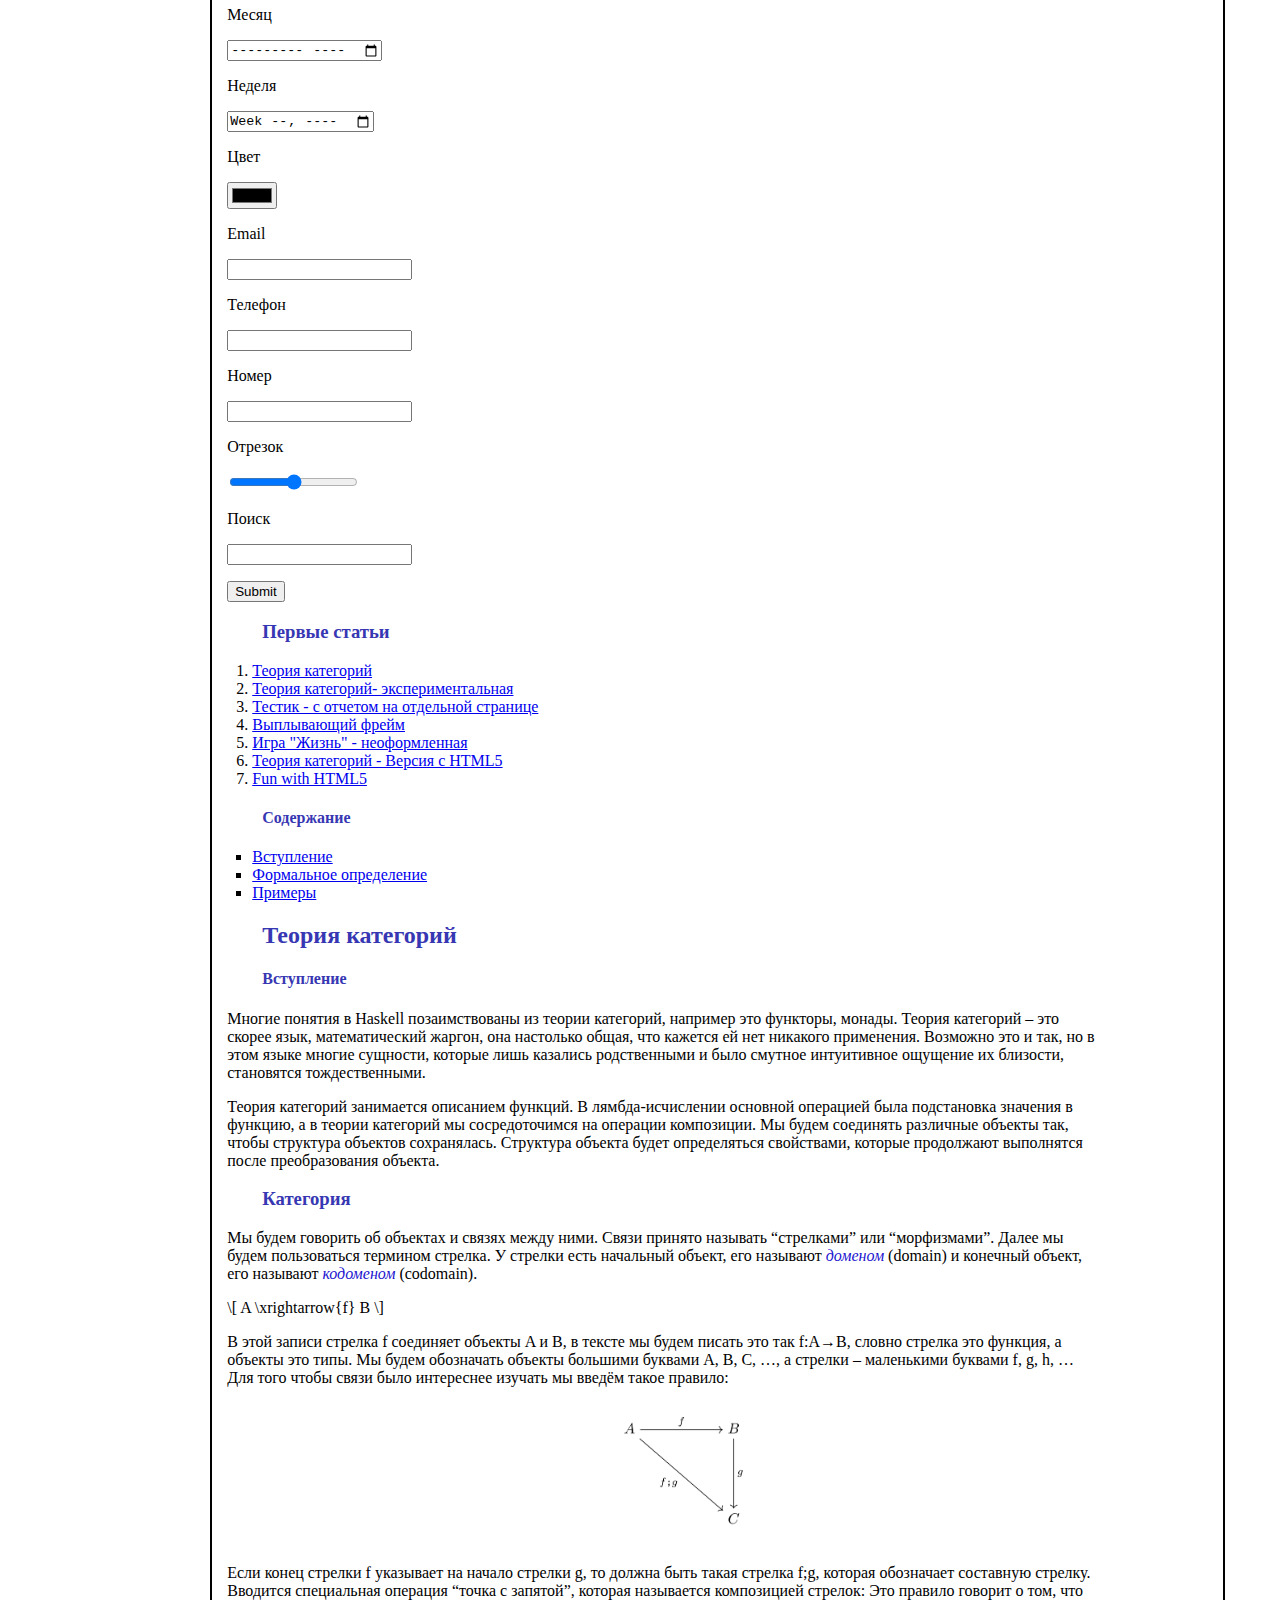
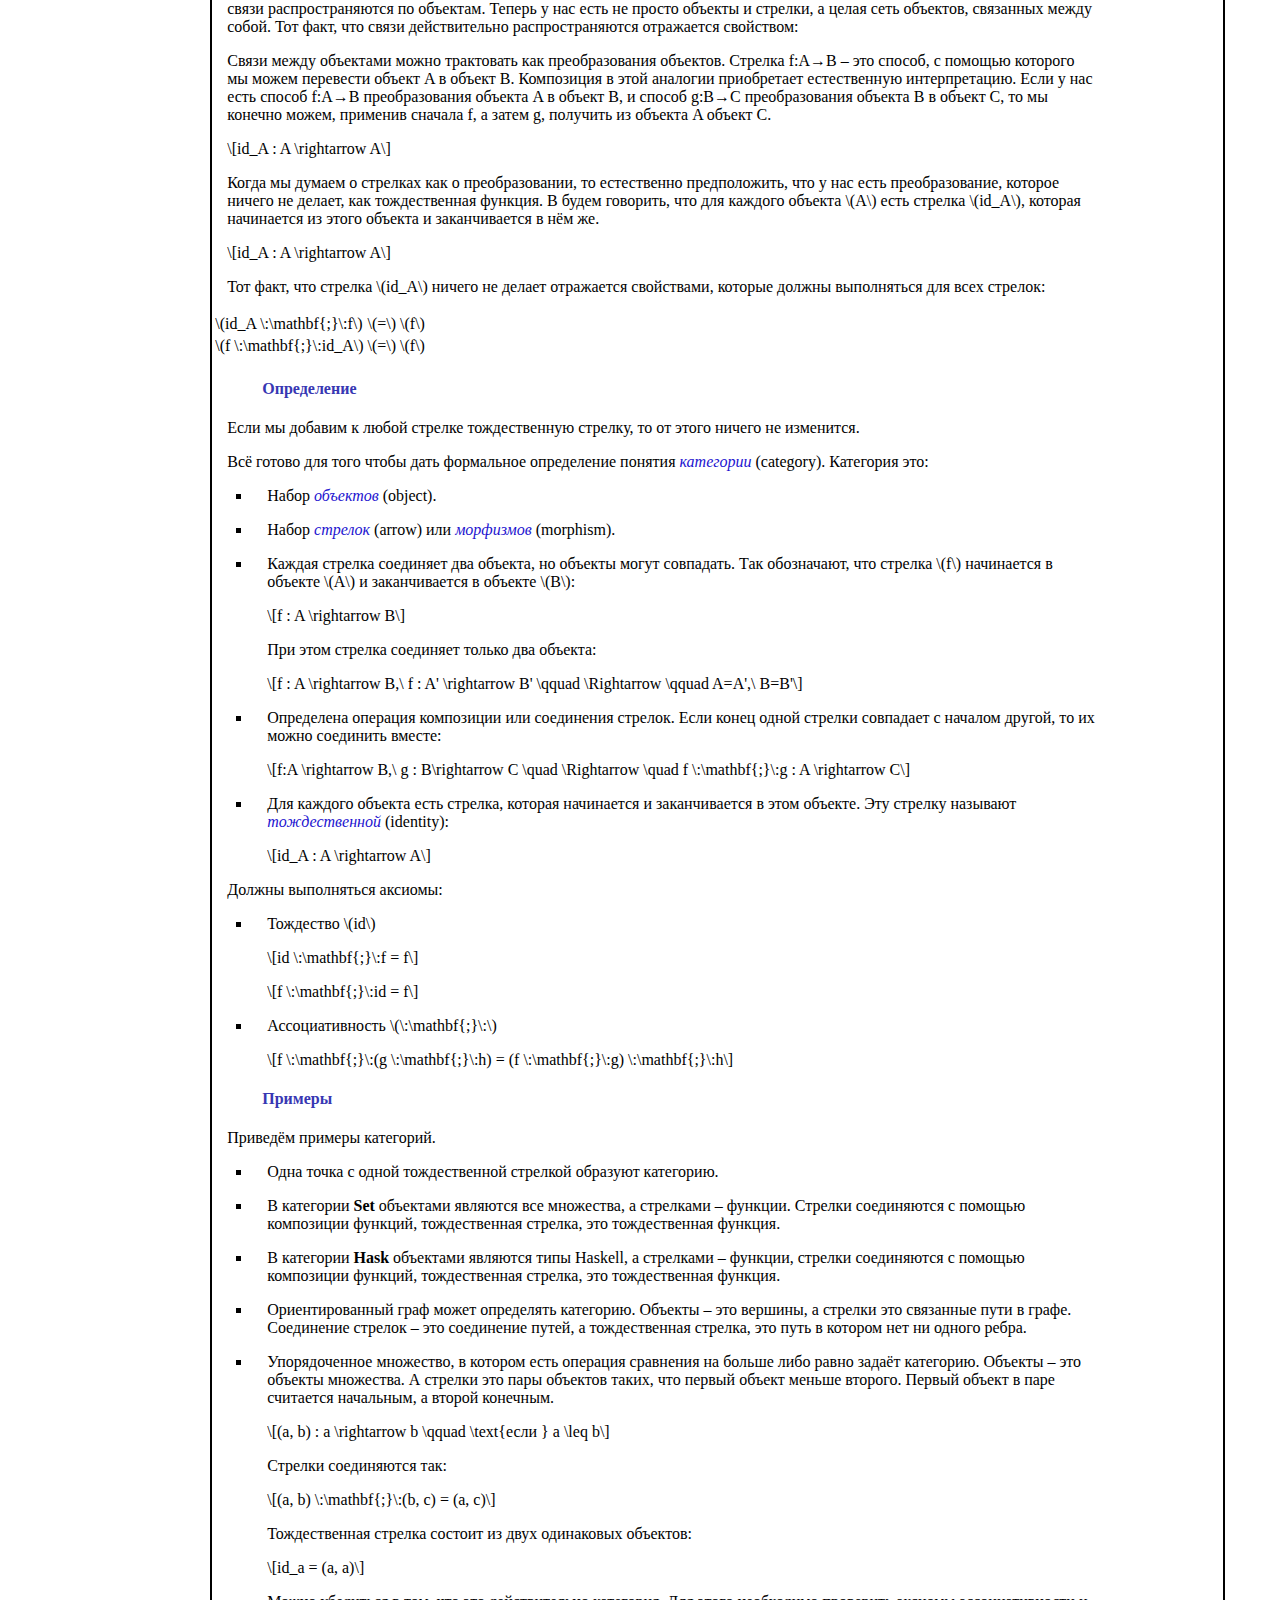
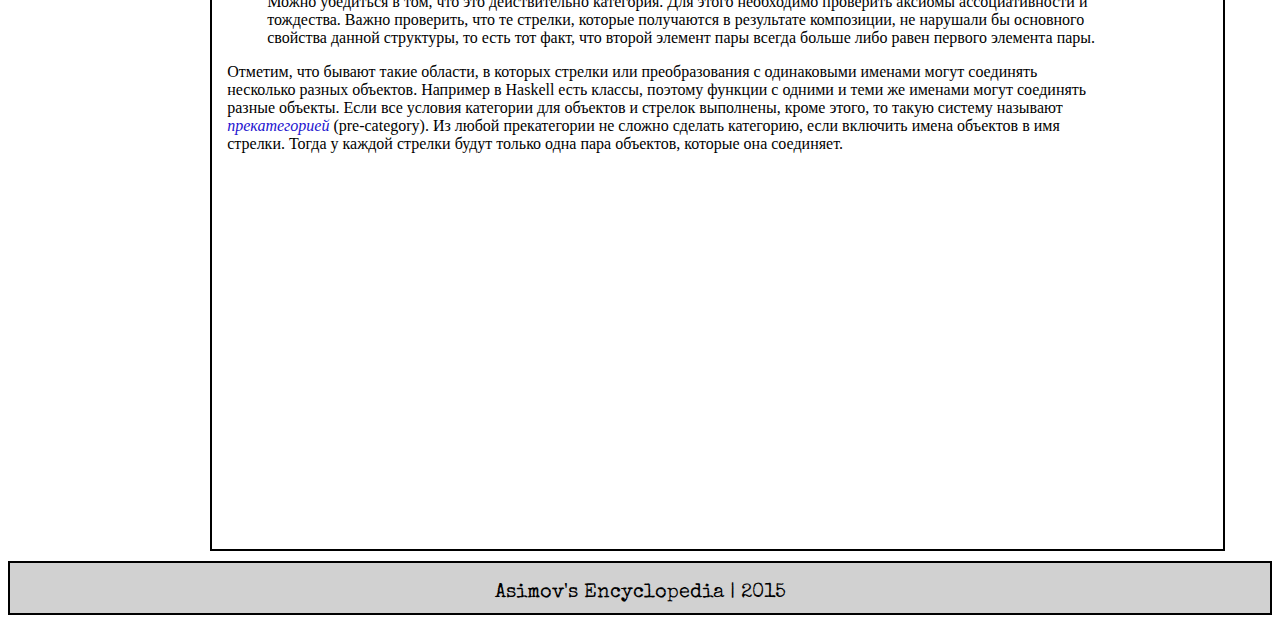
==== commit 7a0f6ce7: "Lab 3" ====
--- a/cathegory_theory_5.html
+++ b/cathegory_theory_5.html
@@ -232,6 +232,7 @@
 	}
 
 	function showPosition(position) {
+		x=document.getElementById("geo")
 	    x.innerHTML = "Latitude: " + position.coords.latitude + 
 	    "<br>Longitude: " + position.coords.longitude;	
 	}
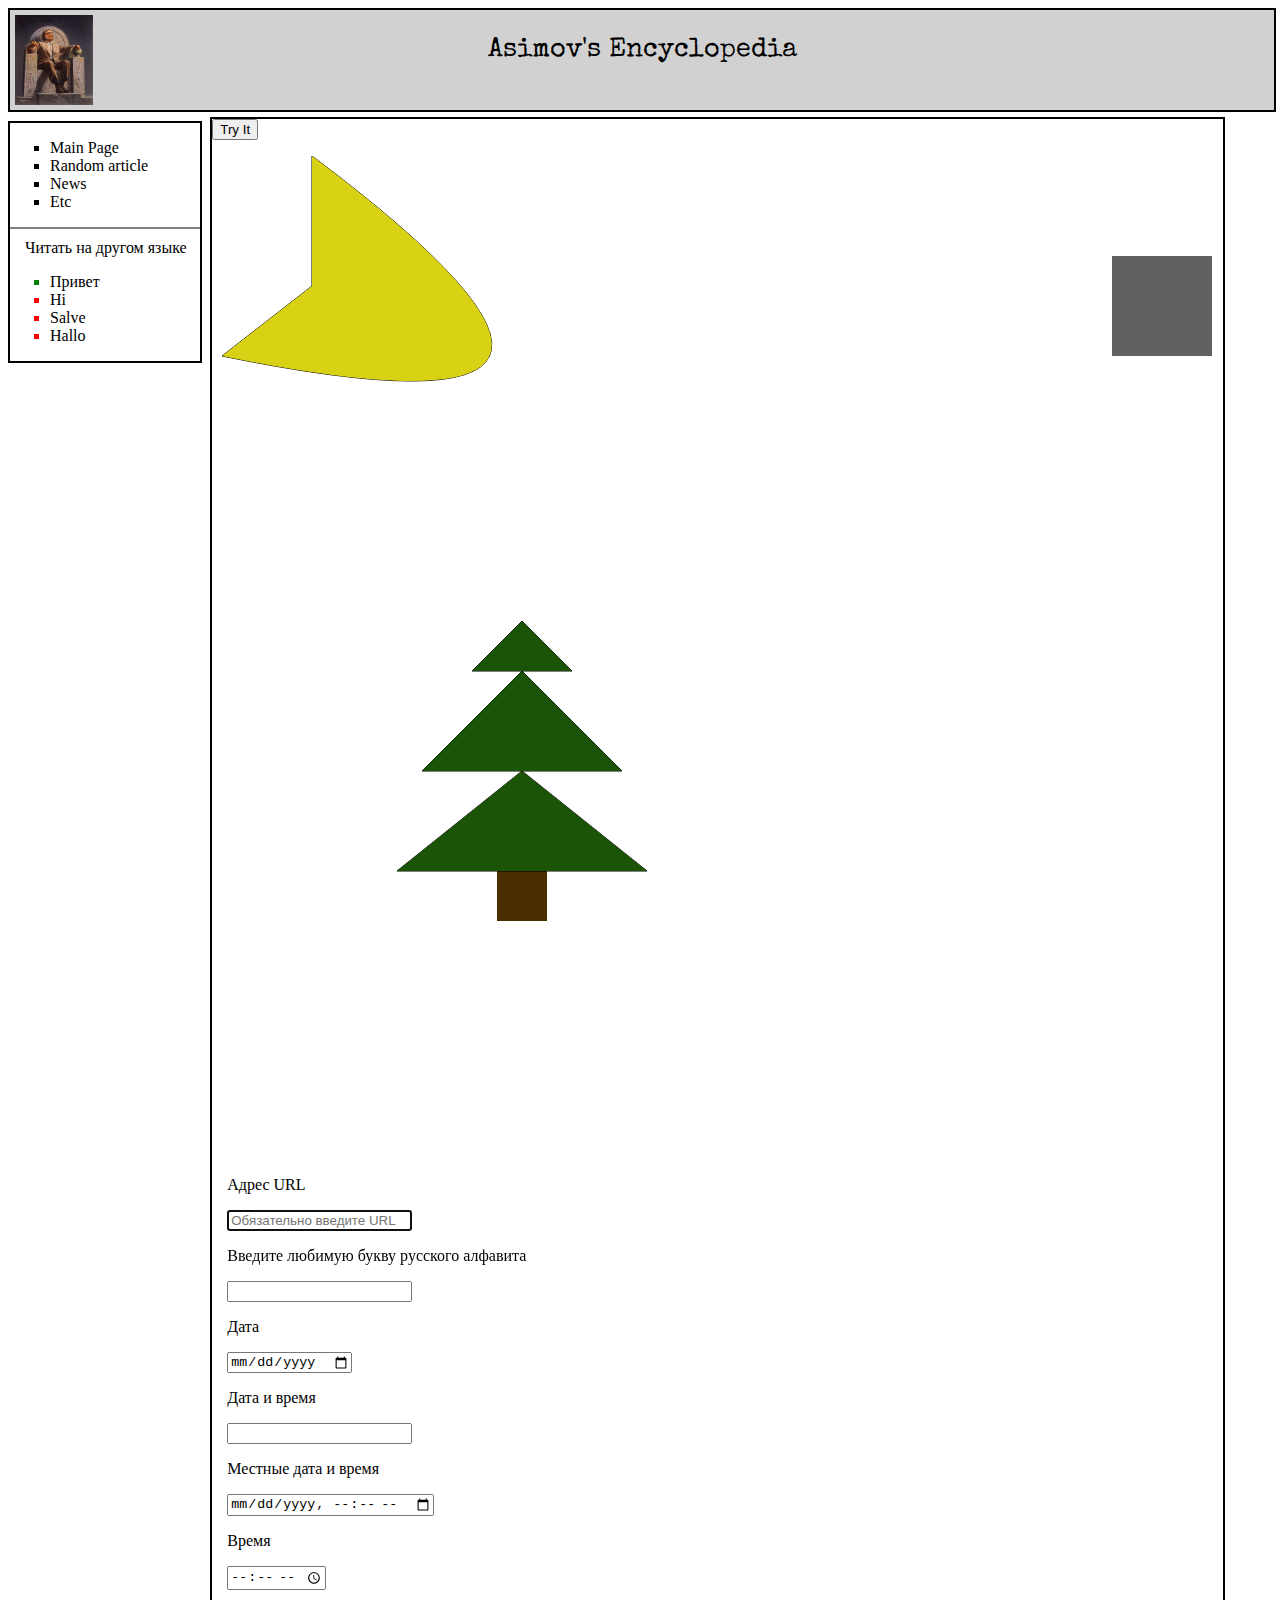
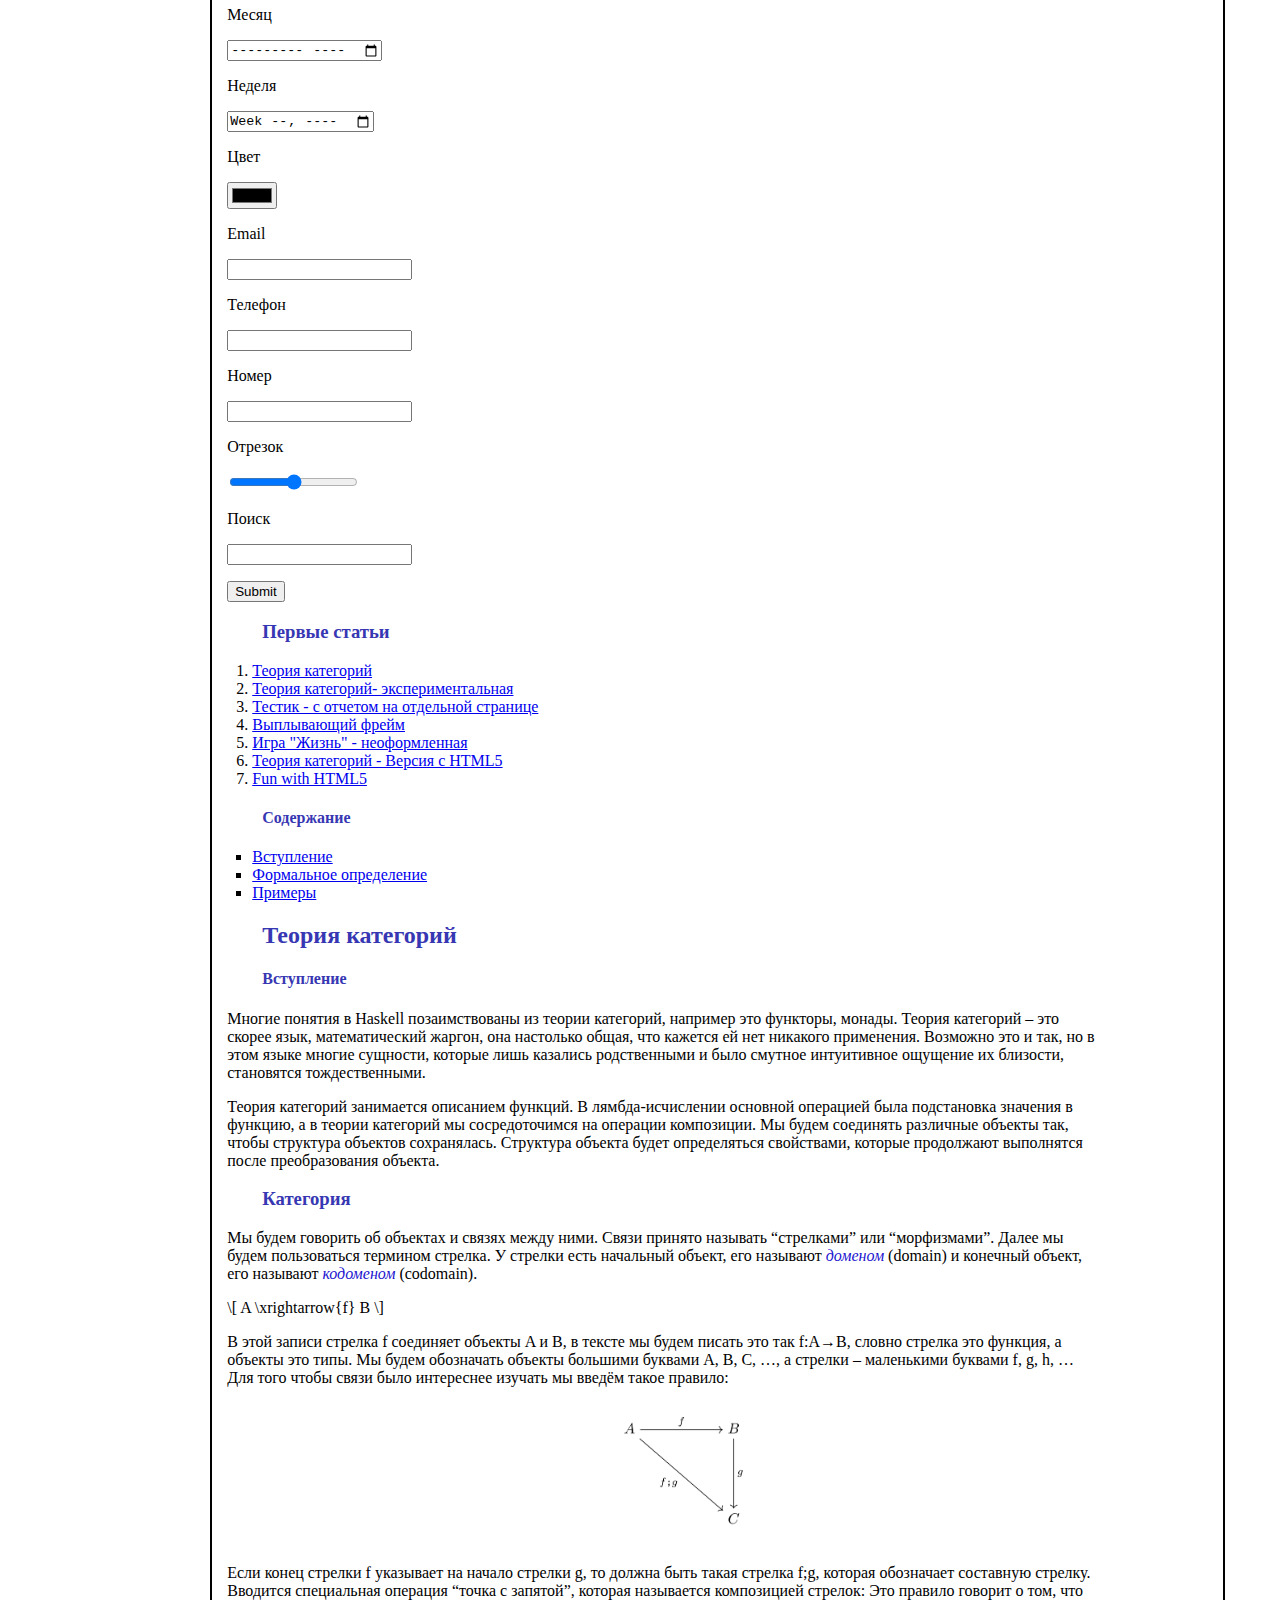
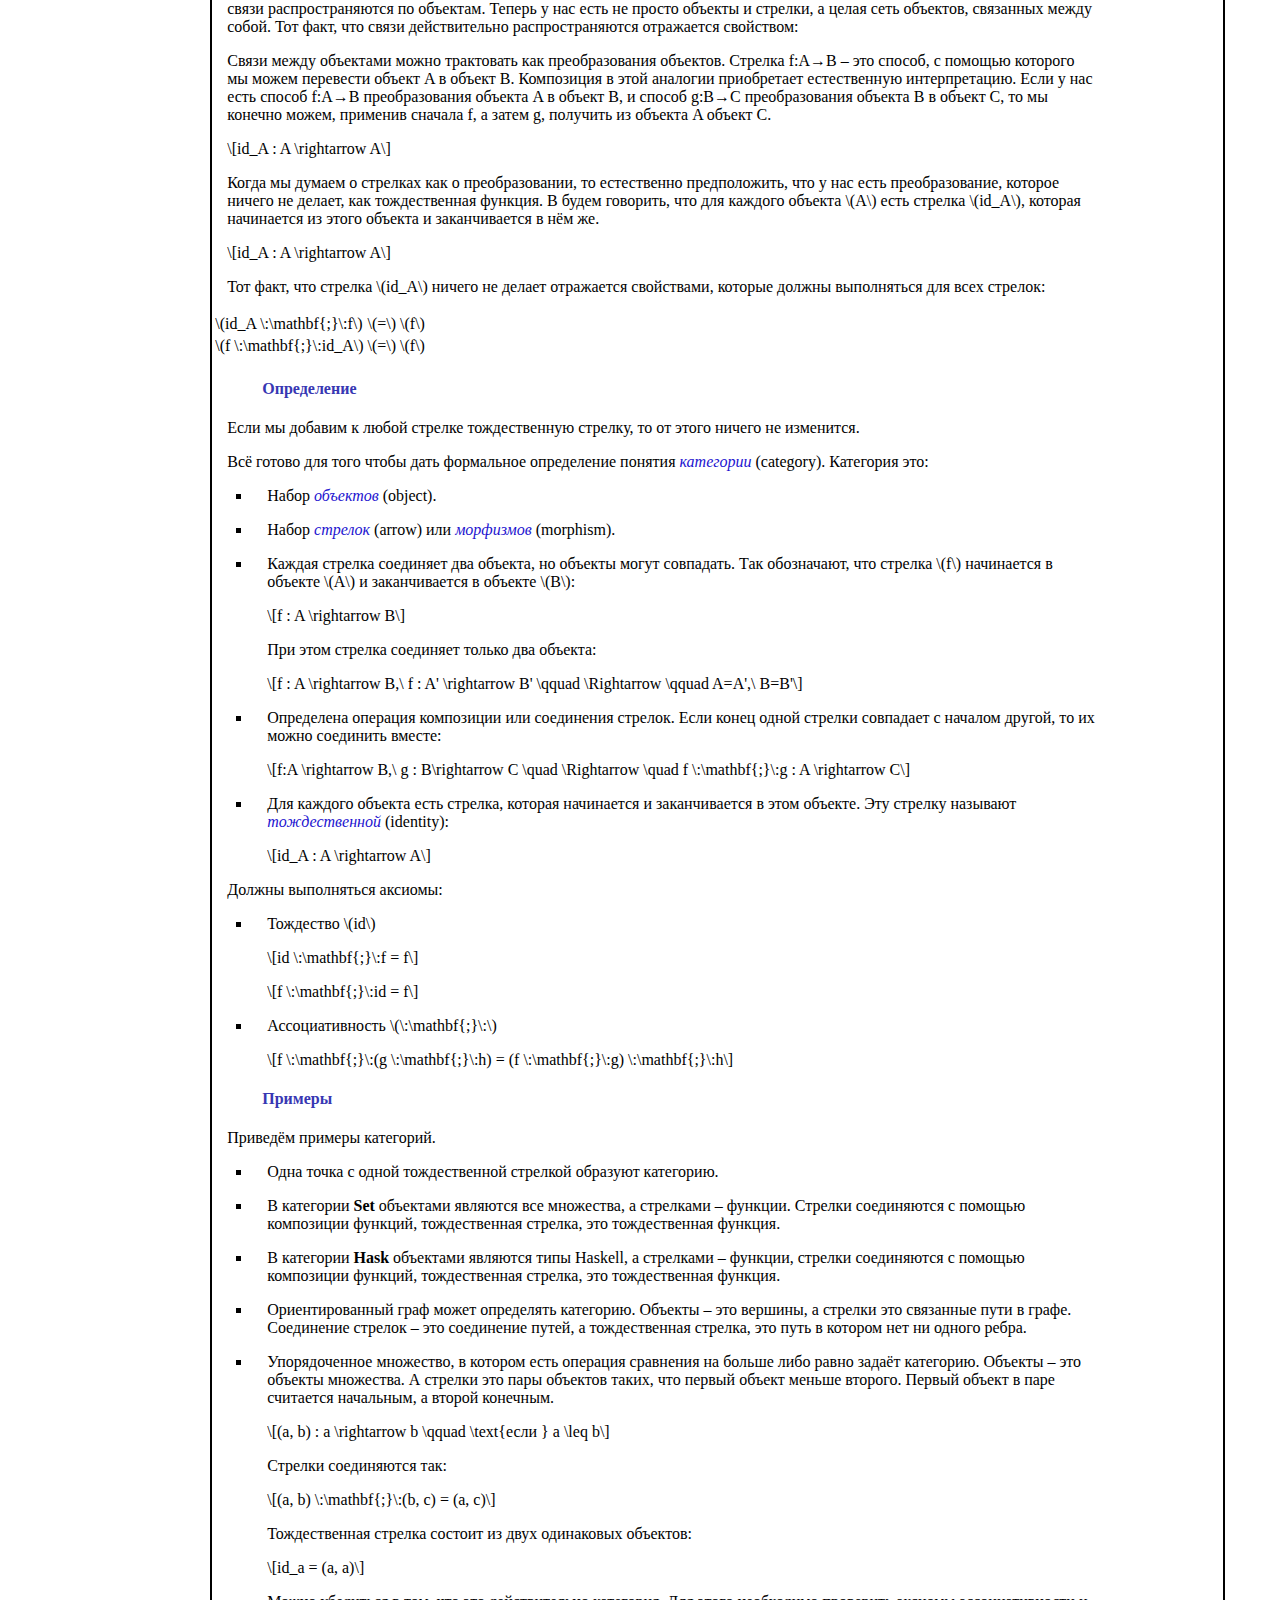
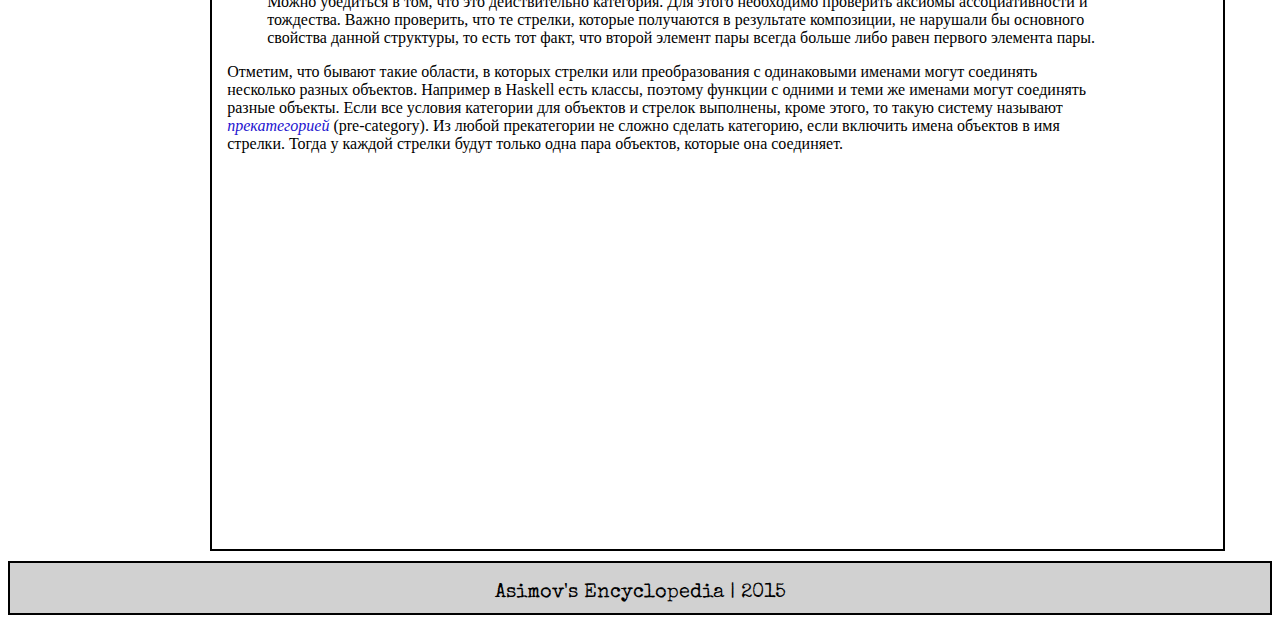
==== commit cce44741: "Lab 3" ====
--- a/cathegory_theory_5.html
+++ b/cathegory_theory_5.html
@@ -224,7 +224,7 @@
 	function getLocation(x) {
 		x=document.getElementById("geo")
 	    if (navigator.geolocation) {
-	    	console.log(navigator.geolocation.getCurrentPosition());
+	    	
 	        navigator.geolocation.getCurrentPosition(showPosition);
 	    } else { 
 	        x.innerHTML = "Geolocation is not supported by this browser.";
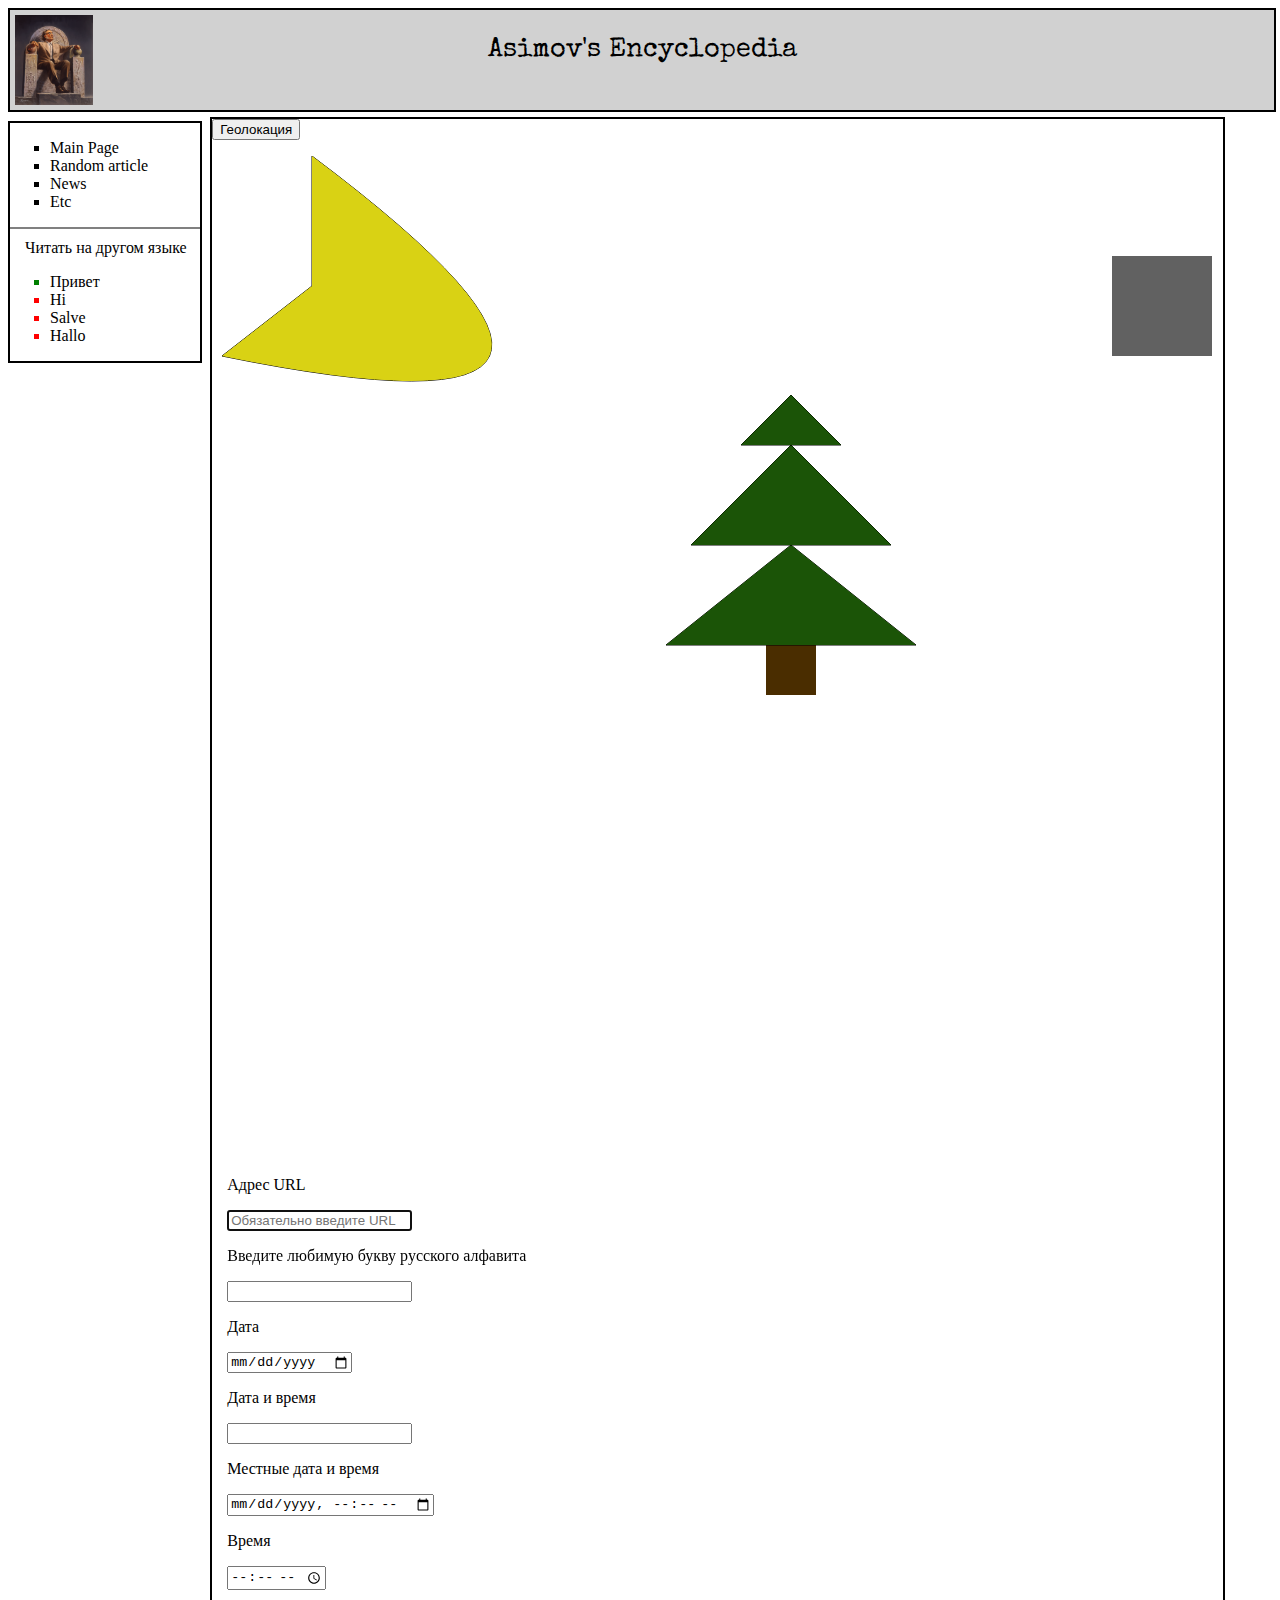
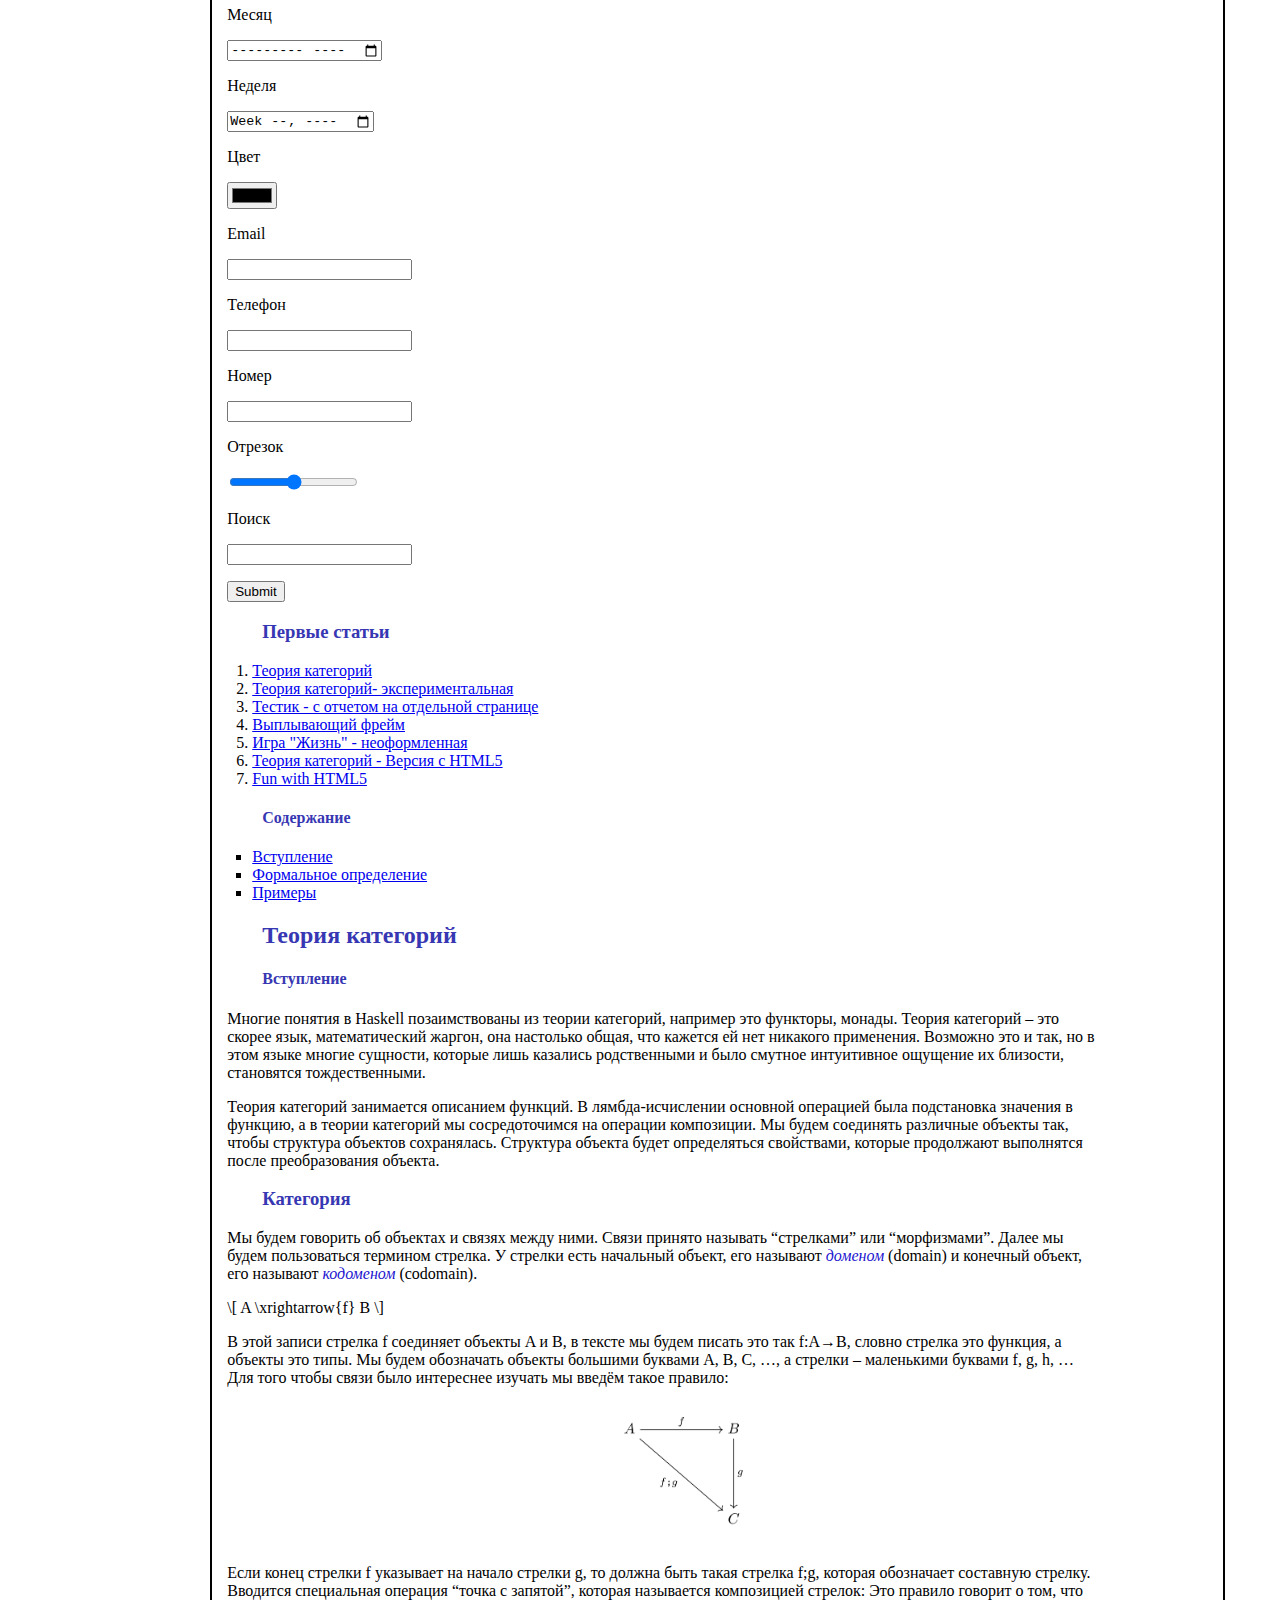
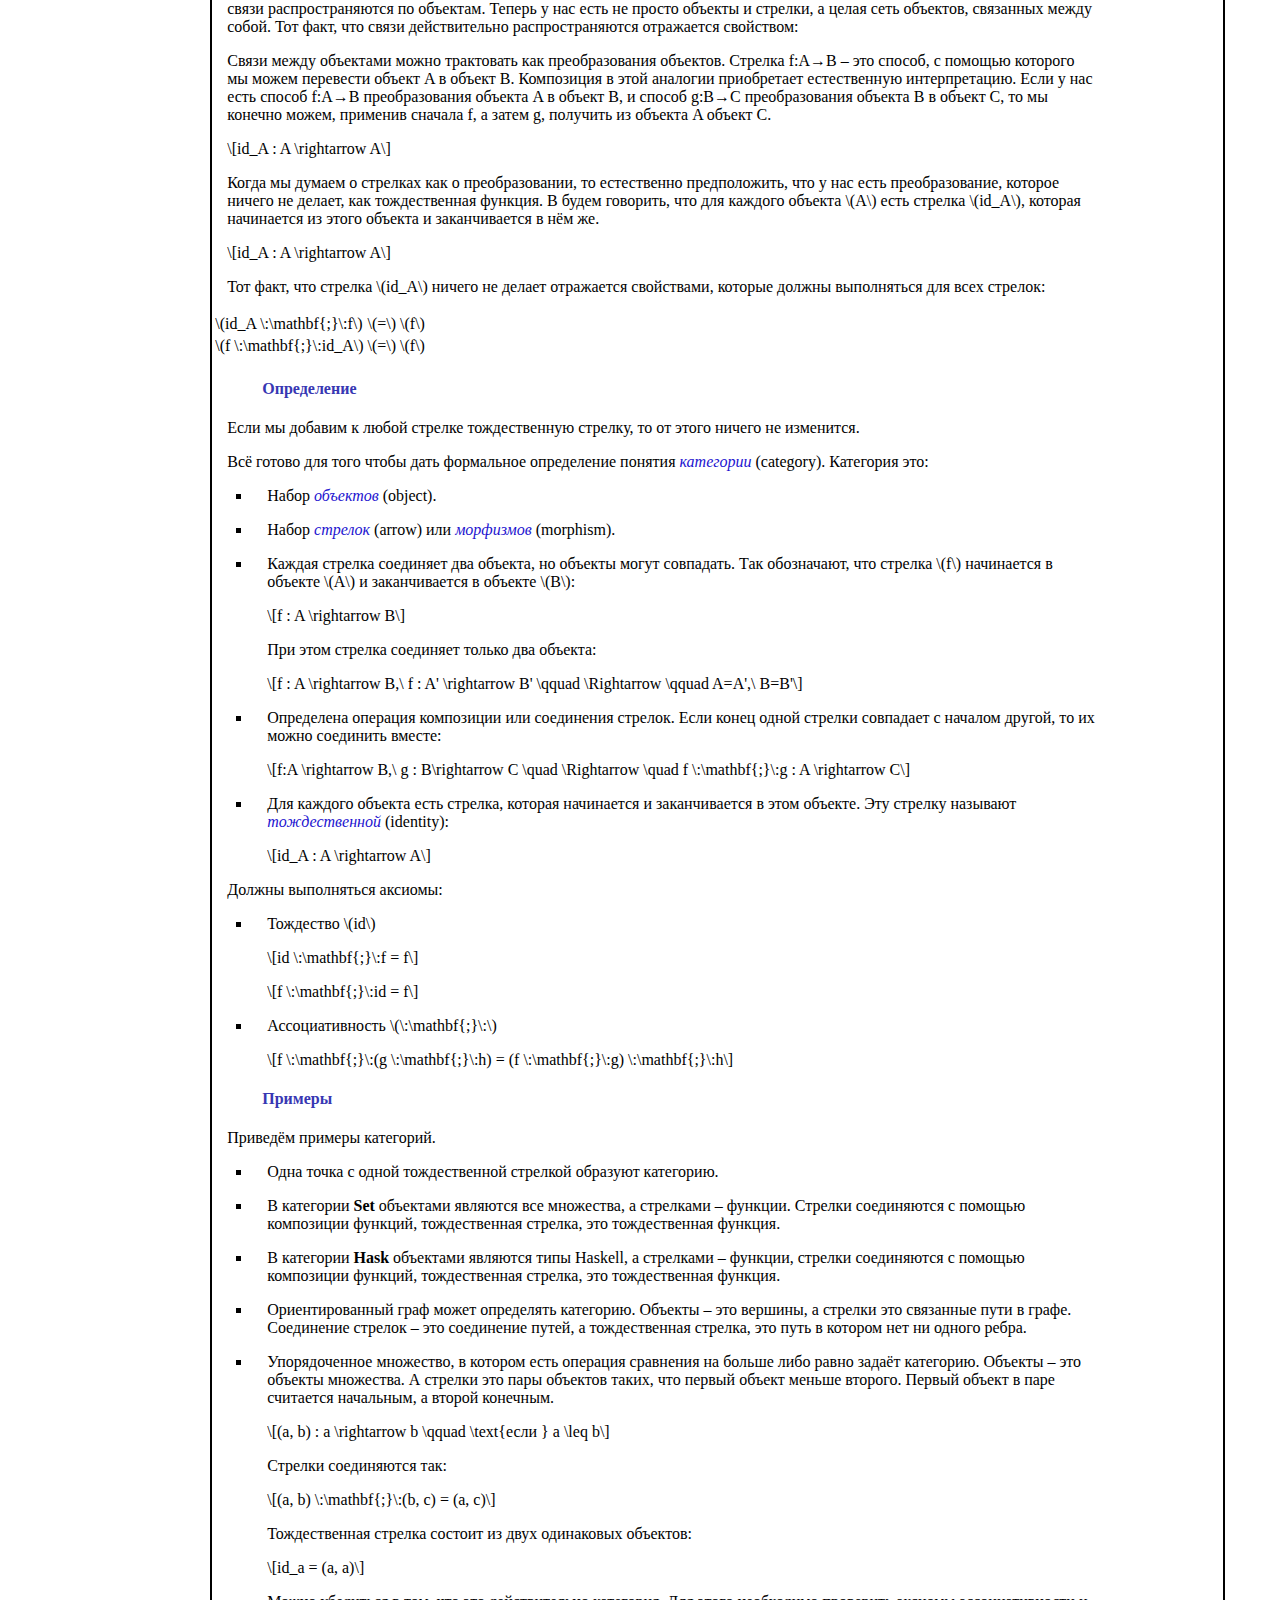
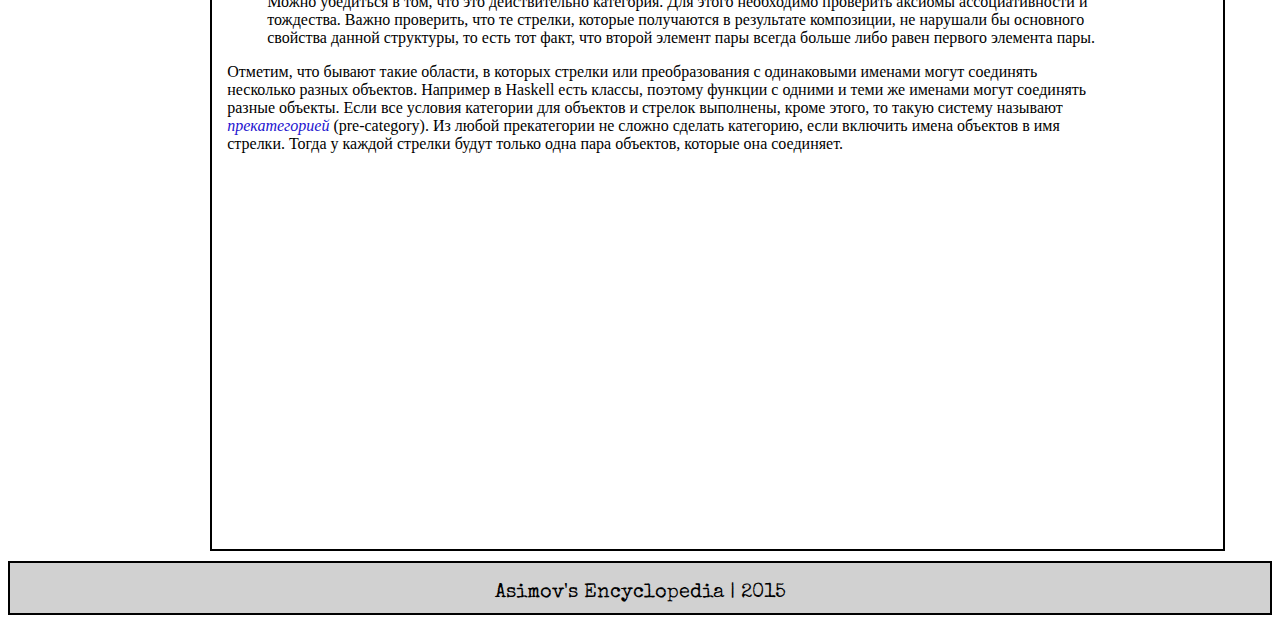
==== commit bf6c223b: "Lab 3 finally, geo api working" ====
--- a/cathegory_theory_5.html
+++ b/cathegory_theory_5.html
@@ -233,8 +233,8 @@
 
 	function showPosition(position) {
 		x=document.getElementById("geo")
-	    x.innerHTML = "Latitude: " + position.coords.latitude + 
-	    "<br>Longitude: " + position.coords.longitude;	
+	    x.innerHTML = "Широта: " + position.coords.latitude + 
+	    "<br>Долгота: " + position.coords.longitude;	
 	}
 
 
@@ -280,7 +280,7 @@
 		<section>
 
 		<article>
-		<button onclick="getLocation()">Try It</button>
+		<button onclick="getLocation()">Геолокация</button>
 		<p id="geo"></p>
 
 
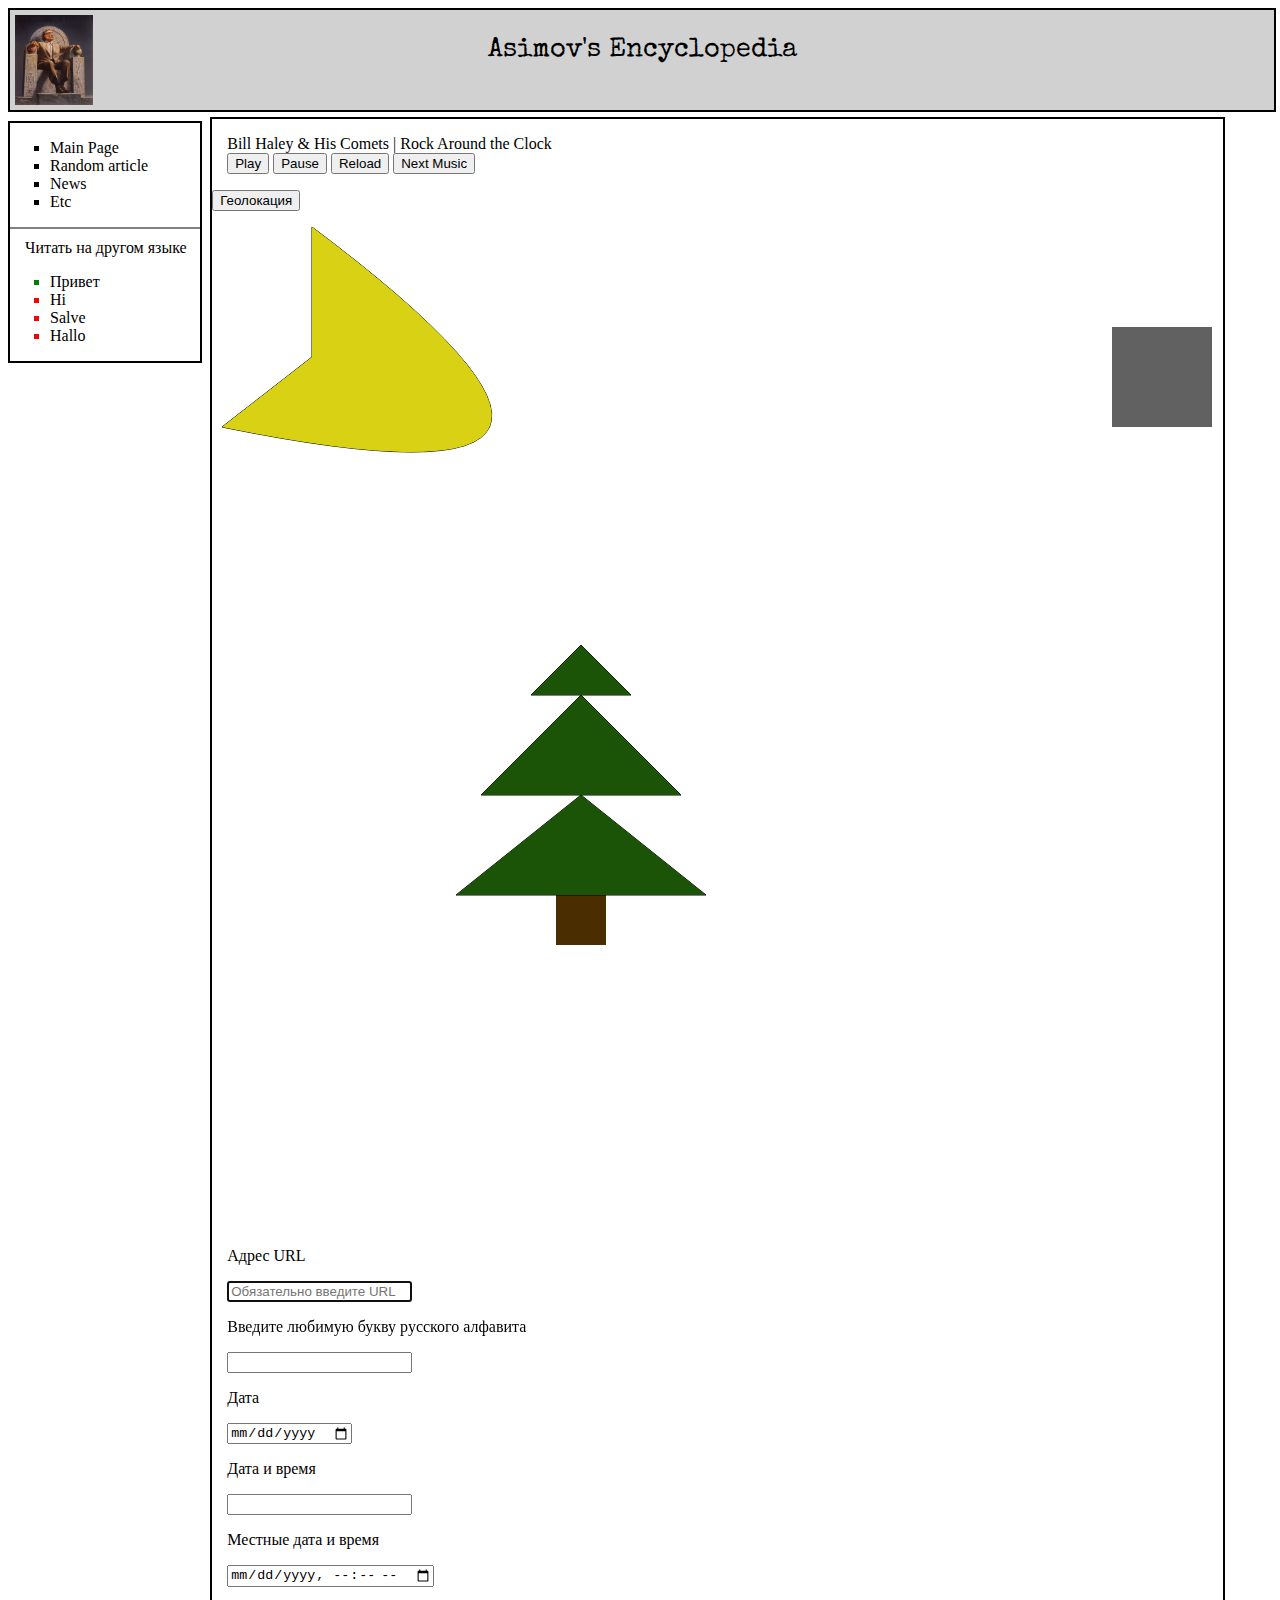
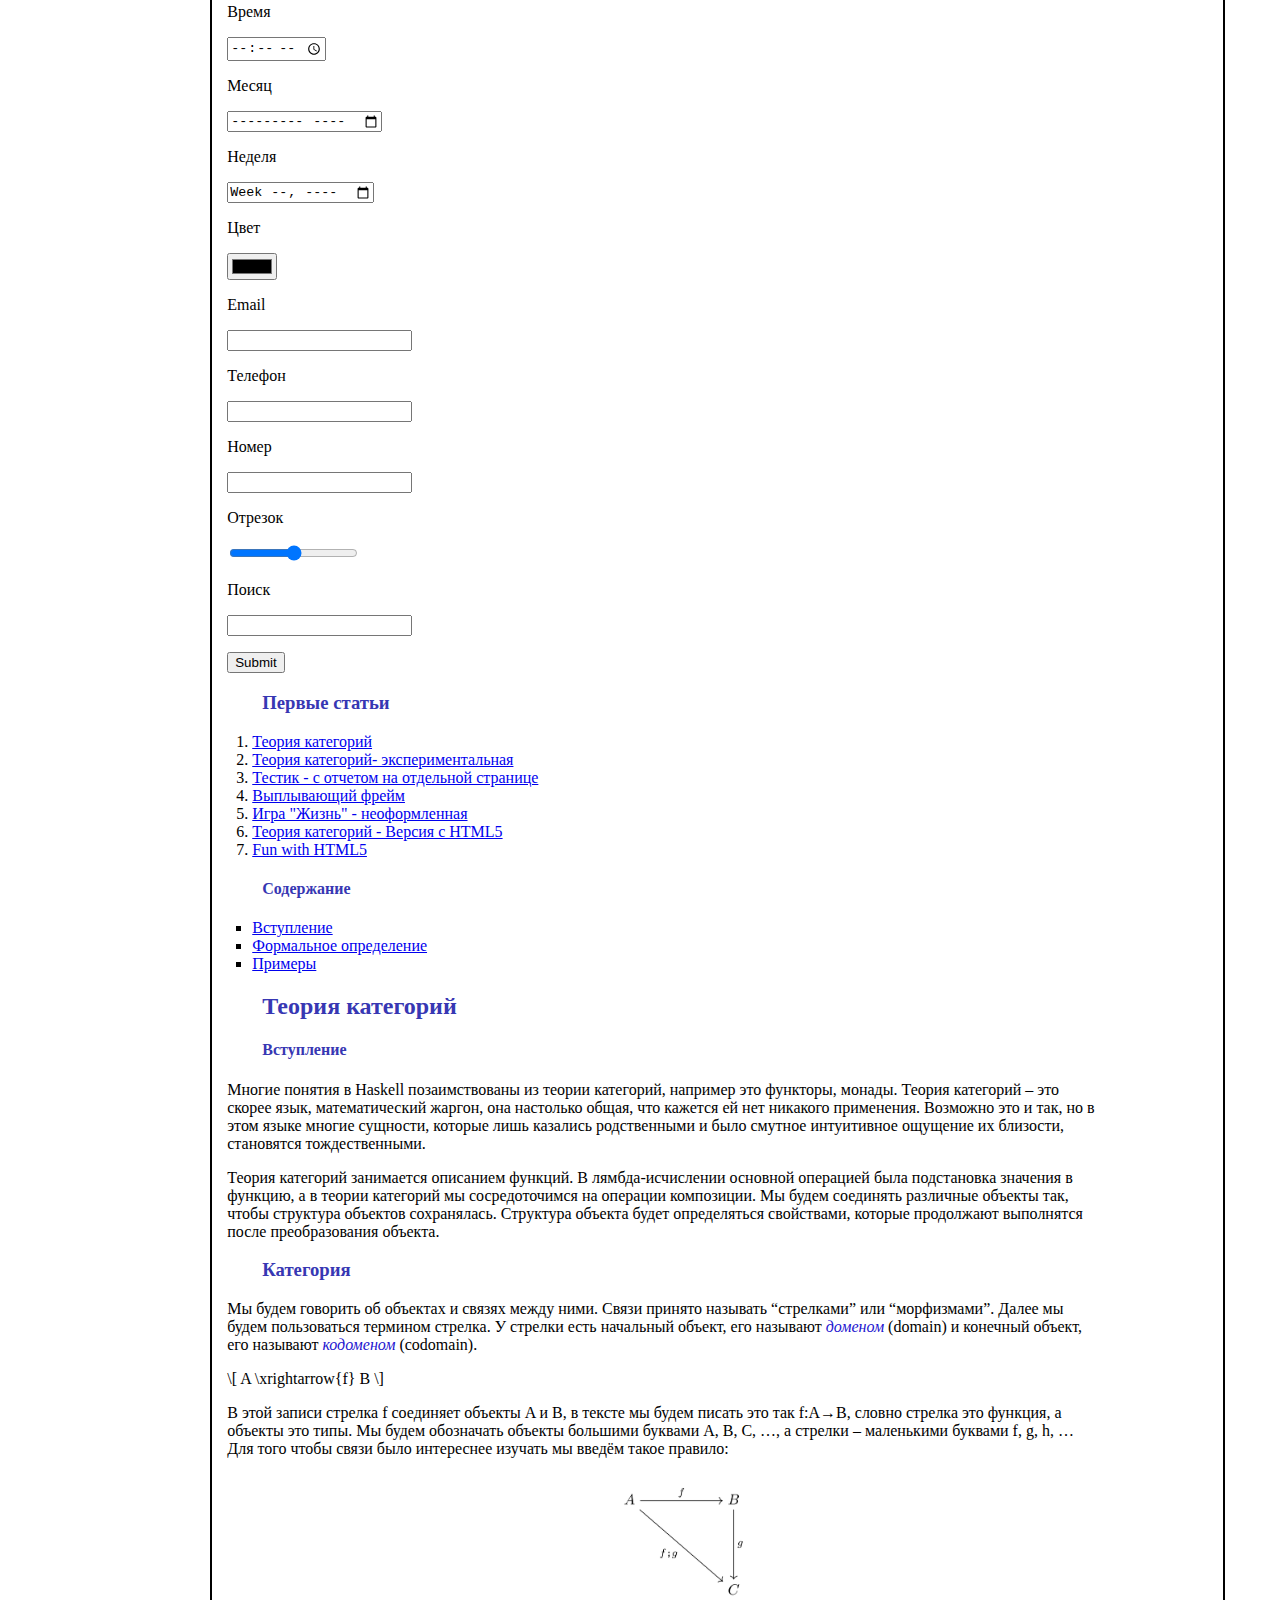
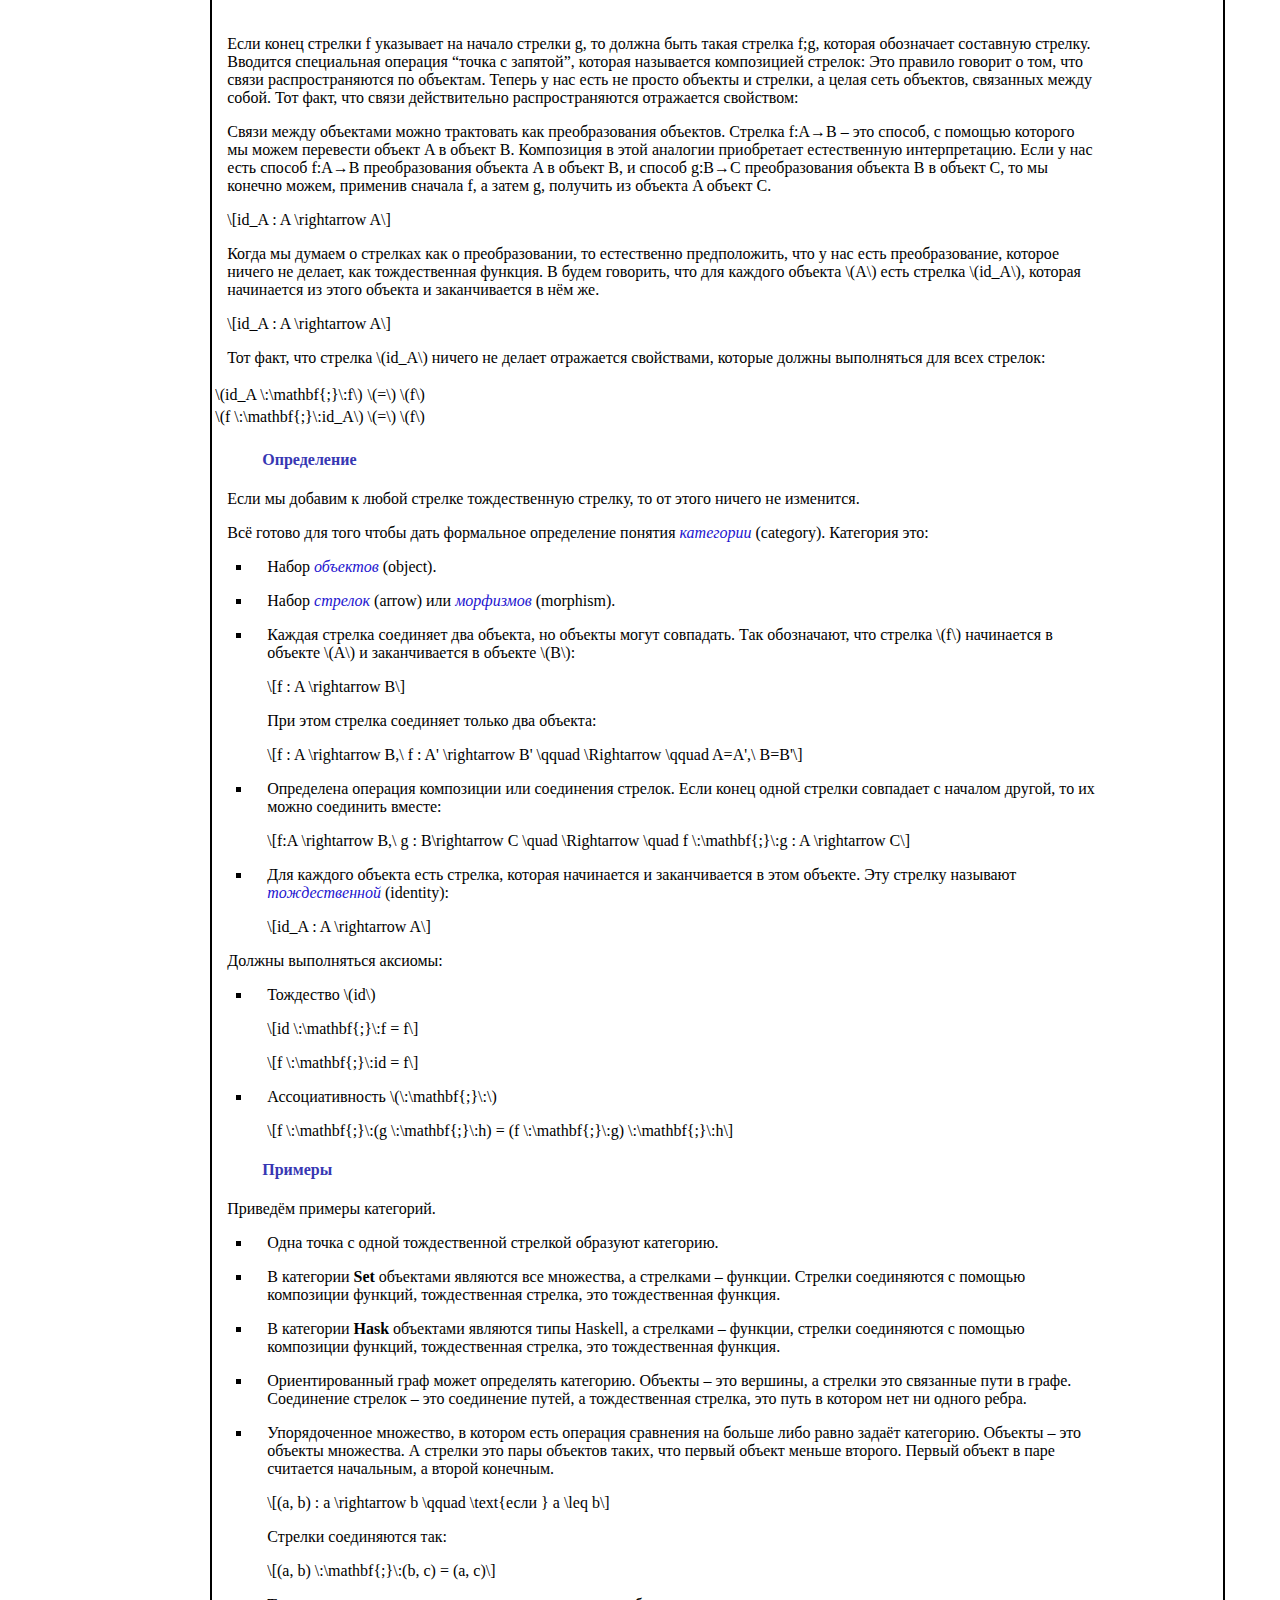
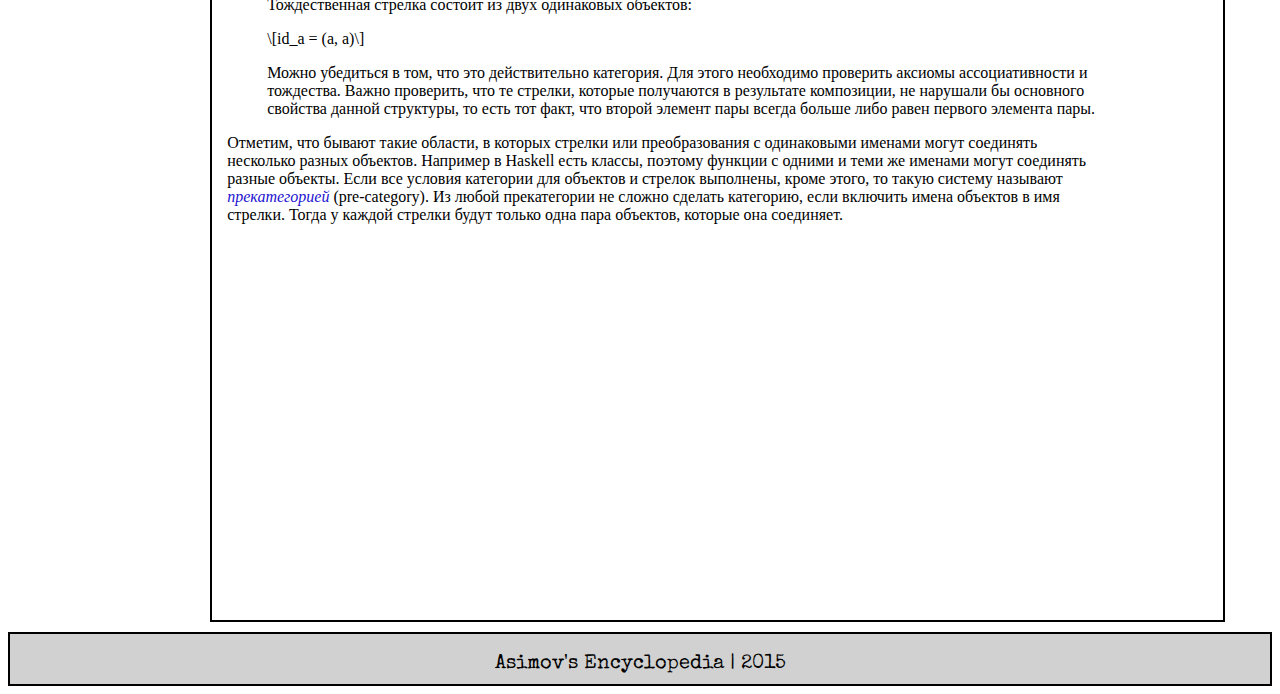
==== commit d66d7421: "Added simple mp3 player" ====
--- a/cathegory_theory_5.html
+++ b/cathegory_theory_5.html
@@ -237,6 +237,41 @@
 	    "<br>Долгота: " + position.coords.longitude;	
 	}
 
+	CurrentMusic = 0
+	Musics=[
+			["rock", "Bill Haley & His Comets | Rock Around the Clock"],
+			["bet", "L. van Beethoven | Symphony #7 Allegretto"],
+			["verdi", "G. Verdi | Triumphal March from Aida"]
+			]
+
+	function playMus(){
+		A = document.getElementById("music")
+		A.play()
+	}
+	function pauseMus(){
+		A = document.getElementById("music")
+		A.pause()
+	}
+
+	function reloadMus(){
+		A = document.getElementById("music")
+		A.load()
+	}
+
+	function nextMus(){
+		A = document.getElementById("music")
+		CurrentMusic = (CurrentMusic + 1) % Musics.length
+		s = document.getElementById("music")
+		s.src = "music/" + Musics[CurrentMusic][0] + ".mp3"
+		A.load()
+		console.log(CurrentMusic)
+		showMusName()
+	}
+	function showMusName(){
+		N = document.getElementById("musictitle")
+		N.innerHTML=Musics[CurrentMusic][1]
+	}
+
 
 	</script>
 
@@ -280,6 +315,23 @@
 		<section>
 
 		<article>
+		<p>
+			<span id="musictitle"></span>
+			<audio id="music" >
+				<source id="musicsrc" src="music/rock.mp3" type="audio/mpeg">
+				Your browser does not support the audio.			
+			</audio>
+			<br>
+			<button onclick="playMus()">Play</button>
+			<button onclick="pauseMus()">Pause</button>
+			<button onclick="reloadMus()">Reload</button>
+			<button onclick="nextMus()">Next Music</button>
+			
+		</p>
+		<script>showMusName()</script>
+
+
+
 		<button onclick="getLocation()">Геолокация</button>
 		<p id="geo"></p>
 
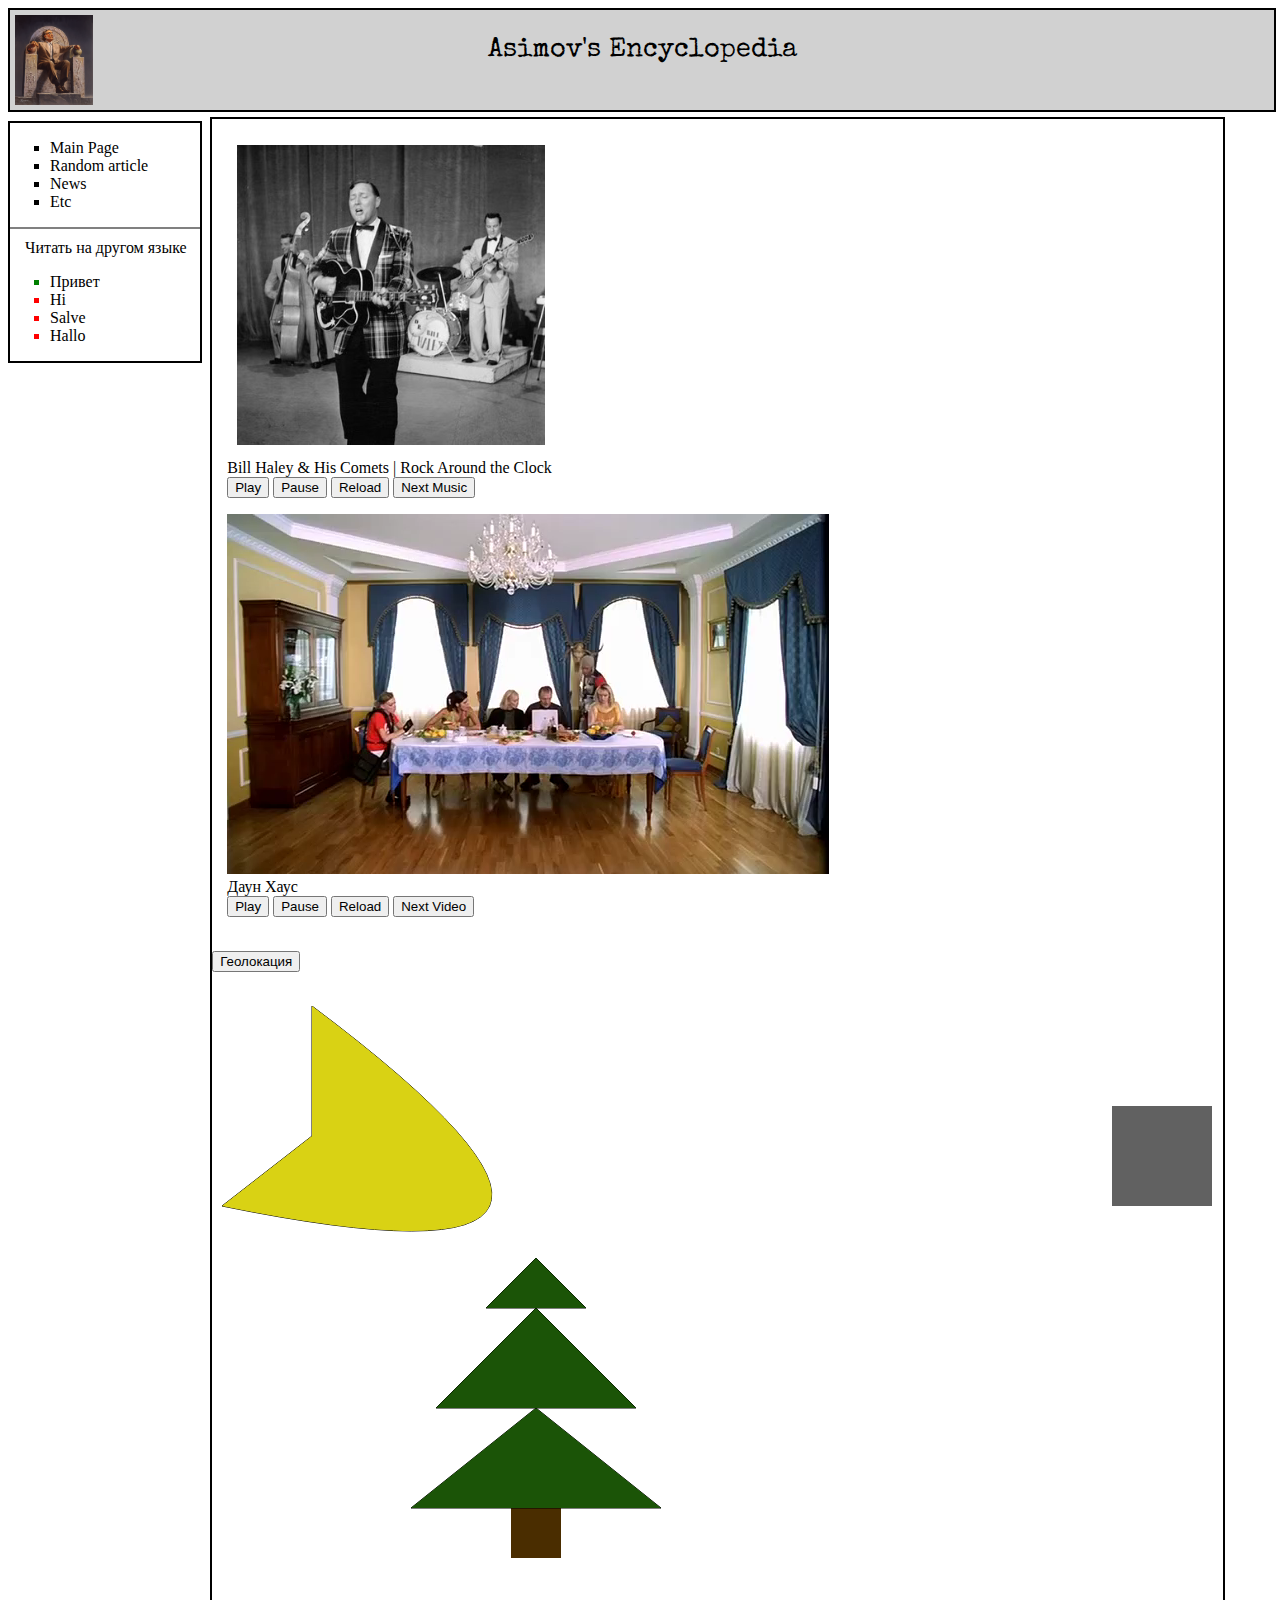
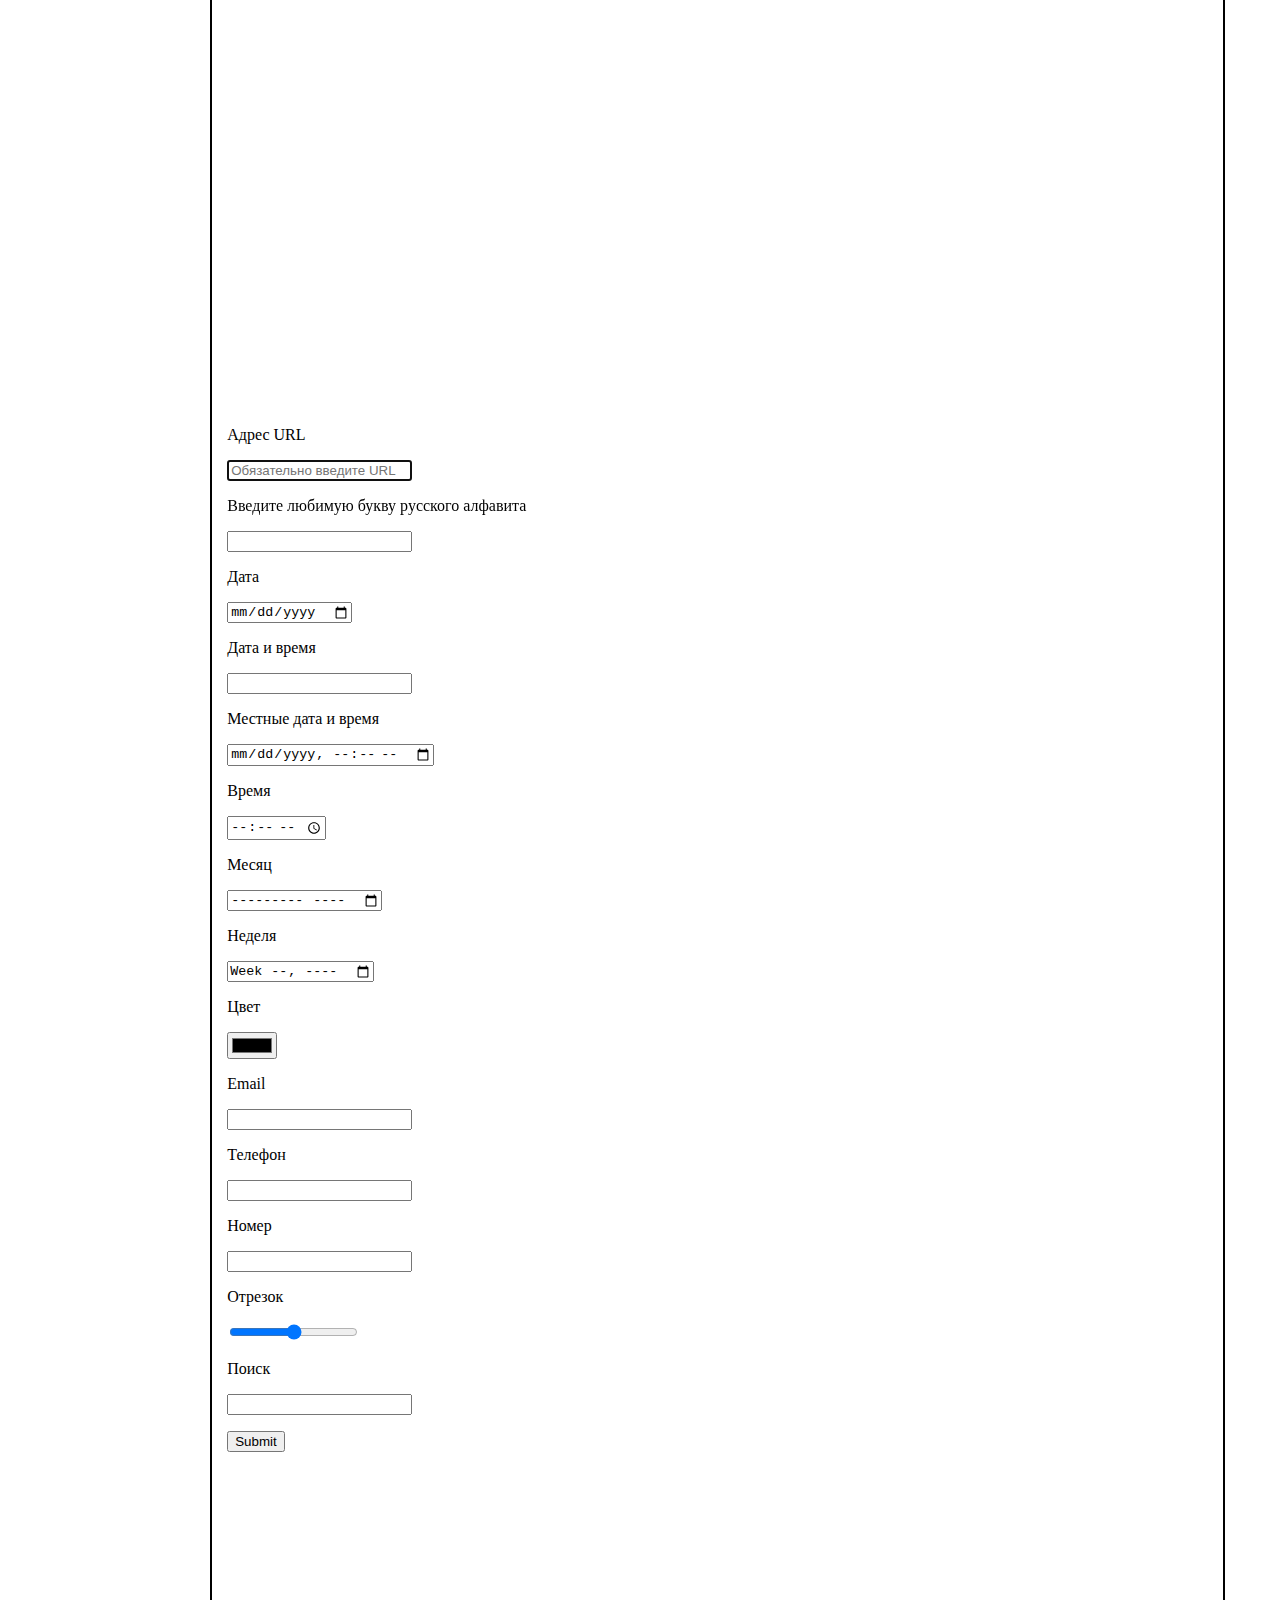
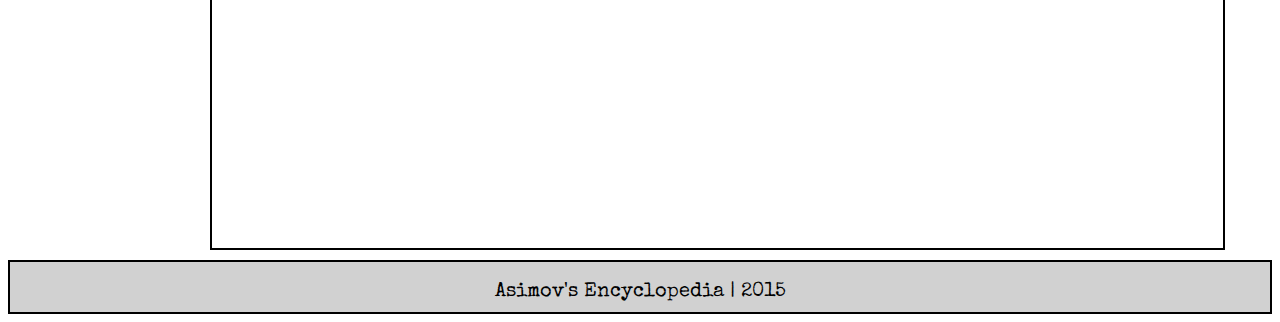
==== commit 63c8d83d: "Added simple video player" ====
--- a/cathegory_theory_5.html
+++ b/cathegory_theory_5.html
@@ -45,21 +45,6 @@
 	a{
 	cursor: pointer;
 	}
-
-	
-
-	
-
-
-
-	
-
-
-	
-
-	
-	
-
 
 	header {
 	border:2px solid black;
@@ -141,12 +126,32 @@
 	font-size:15pt;
 	text-align:center;
 	}
+
+	.vid {
+		height:70%;
+	}
 	
 
 	</style>
 
 
 	<script>
+
+	Videos = [
+			["edarem", "edarem | Hungarian Dance"],
+			["daun", "Даун Хаус"],
+			["lyndon", "Stanley Cubrick | Barry Lyndon"]
+			]
+
+	Musics=[
+			["rock", "Bill Haley & His Comets | Rock Around the Clock"],
+			["bet", "L. van Beethoven | Symphony #7 Allegretto"],
+			["verdi", "G. Verdi | Triumphal March from Aida"]
+			]
+
+
+
+
 	window.onload = function() {
 		var drawingCanvas = document.getElementById('canvas');
 		drawingCanvas.height = 1000;
@@ -238,11 +243,7 @@
 	}
 
 	CurrentMusic = 0
-	Musics=[
-			["rock", "Bill Haley & His Comets | Rock Around the Clock"],
-			["bet", "L. van Beethoven | Symphony #7 Allegretto"],
-			["verdi", "G. Verdi | Triumphal March from Aida"]
-			]
+	
 
 	function playMus(){
 		A = document.getElementById("music")
@@ -270,6 +271,41 @@
 	function showMusName(){
 		N = document.getElementById("musictitle")
 		N.innerHTML=Musics[CurrentMusic][1]
+		C = document.getElementById("musiccover")
+		C.src= "music-covers/" + Musics[CurrentMusic][0] + ".jpg"
+	}
+
+
+
+	
+	CurrentVideo = 0
+	
+
+	function playVid(){
+		V = document.getElementById("video")
+		V.play()
+	}
+	function pauseVid(){
+		V = document.getElementById("video")
+		V.pause()
+	}
+
+	function reloadVid(){
+		V = document.getElementById("video")
+		V.load()
+	}
+
+	function nextVid(){
+		V = document.getElementById("video")
+		CurrentVideo = (CurrentVideo + 1) % Videos.length
+		s = document.getElementById("videosrc")
+		s.src ="videos/" + Videos[CurrentVideo][0] + ".mp4"
+		V.load()
+		showVidName()
+	}
+	function showVidName(){
+		N = document.getElementById("videotitle")
+		N.innerHTML=Videos[CurrentVideo][1]
 	}
 
 
@@ -316,9 +352,19 @@
 
 		<article>
 		<p>
+			<img 
+				onerror = "this.src='music-covers/default.jpg'"
+				id = "musiccover" 
+				height=300px>
+			<br>
 			<span id="musictitle"></span>
+			
+			
+
+
+
 			<audio id="music" >
-				<source id="musicsrc" src="music/rock.mp3" type="audio/mpeg">
+				<source id="musicsrc" src="music/rock.mp3">
 				Your browser does not support the audio.			
 			</audio>
 			<br>
@@ -331,10 +377,32 @@
 		<script>showMusName()</script>
 
 
+		<p>
+
+			
+
+			<video id="video" class = "vid">
+				<source id="videosrc">
+				Your browser does not support the video.			
+			</video>
+			<br>
+			<span id="videotitle"></span>
+			<br>
+			<button onclick="playVid()">Play</button>
+			<button onclick="pauseVid()">Pause</button>
+			<button onclick="reloadVid()">Reload</button>
+			<button onclick="nextVid()">Next Video</button>
+			
+		</p>
+		<script>showVidName();nextVid()</script>
+
+		<br>
+
 
 		<button onclick="getLocation()">Геолокация</button>
 		<p id="geo"></p>
 
+		<br>
 
 
 		<canvas id="canvas" width="200" height="200">
@@ -383,145 +451,11 @@
 
 			
 			<p><input type="submit"></p>
-		</form>
-
-		
+		</form>		
 
 
 		</article>
 
-
-		<article>
-			
-			
-			<h3>Первые статьи</h3>
-			<ol>
-				<li><a href="cathegory_theory_rus.html">Теория категорий</a></li>
-				<li><a href="cathegory_theory_rus_deprecated.html">Теория категорий- экспериментальная</a></li>
-				<li><a href="testing.html">Тестик - с отчетом на отдельной странице</a></li>
-				<li><a href="second.html">Выплывающий фрейм</a></li>
-				<li><a href="gameoflife.html">Игра "Жизнь" - неоформленная</a></li>
-				<li><a href="cathegory_theory_5.html">Теория категорий - Версия с HTML5</a></li>
-				<li><a href="third.html">Fun with HTML5</a></li>
-				
-				
-			</ol>
-
-
-		</article>
-
-		<article>
-
-			<div class="content_table">
-			<h4>Содержание</h4>
-			<ul>
-				<li><a href="#introduction">Вступление</a></li>
-				<li><a href="#definition">Формальное определение</a></li>
-				<li><a href="#examples">Примеры</a></li>
-			</ul>
-			</div>
-
-			
-			<h2>Теория категорий</h2>
-			<span id="introduction"></span>
-			<h4>Вступление</h4>
-
-			<p>Многие понятия в Haskell позаимствованы из теории категорий, например это функторы, монады. Теория категорий – это скорее язык, математический жаргон, она настолько общая, что кажется ей нет никакого применения. Возможно это и так, но в этом языке многие сущности, которые лишь казались родственными и было смутное интуитивное ощущение их близости, становятся тождественными.</p>
-			<p>Теория категорий занимается описанием функций. В лямбда-исчислении основной операцией была подстановка значения в функцию, а в теории категорий мы сосредоточимся на операции композиции. Мы будем соединять различные объекты так, чтобы структура объектов сохранялась. Структура объекта будет определяться свойствами, которые продолжают выполнятся после преобразования объекта.</p>
-			<h3>Категория</h3>
-			<p>Мы будем говорить об объектах и связях между ними. Связи принято называть “стрелками” или “морфизмами”. Далее мы будем пользоваться термином стрелка. У стрелки есть начальный объект, его называют <em>доменом</em> (domain) и конечный объект, его называют <em>кодоменом</em> (codomain).</p>
-			<p><span class="math">\[ A \xrightarrow{f} B \]</span>
-			<p>В этой записи стрелка f соединяет объекты A и B, в тексте мы будем писать это так f:A→B, словно стрелка это функция, а объекты это типы. Мы будем обозначать объекты большими буквами A, B, C, …, а стрелки – маленькими буквами f, g, h, … Для того чтобы связи было интереснее изучать мы введём такое правило:</p>
-			<center><img width="200px" src="images/composition.png" /></center>
-			<p>Если конец стрелки f указывает на начало стрелки g, то должна быть такая стрелка f;g, которая обозначает составную стрелку. Вводится специальная операция “точка с запятой”, которая называется композицией стрелок: Это правило говорит о том, что связи распространяются по объектам. Теперь у нас есть не просто объекты и стрелки, а целая сеть объектов, связанных между собой. Тот факт, что связи действительно распространяются отражается свойством:</p>
-			<p>Связи между объектами можно трактовать как преобразования объектов. Стрелка f:A→B – это способ, с помощью которого мы можем перевести объект A в объект B. Композиция в этой аналогии приобретает естественную интерпретацию. Если у нас есть способ f:A→B преобразования объекта A в объект B, и способ g:B→C преобразования объекта B в объект C, то мы конечно можем, применив сначала f, а затем g, получить из объекта A объект C.</p>
-
-			<p><span class="math">\[id_A : A \rightarrow A\]</span></p>
-
-			<p>Когда мы думаем о стрелках как о преобразовании, то естественно предположить, что у нас есть преобразование, которое ничего не делает, как тождественная функция. В будем говорить, что для каждого объекта <span class="math">\(A\)</span> есть стрелка <span class="math">\(id_A\)</span>, которая начинается из этого объекта и заканчивается в нём же.</p>
-
-			<p><span class="math">\[id_A : A \rightarrow A\]</span></p>
-
-			<p>Тот факт, что стрелка <span class="math">\(id_A\)</span> ничего не делает отражается свойствами, которые должны выполняться для всех стрелок:</p>
-
-			<div class="formula">
-			<table>
-				<tbody>
-				<tr class="odd">
-					<td align="left"><span class="math">\(id_A \:\mathbf{;}\:f\)</span></td>
-					<td align="center"><span class="math">\(=\)</span></td>
-					<td align="left"><span class="math">\(f\)</span></td>
-				</tr>
-				<tr class="even">
-					<td align="left"><span class="math">\(f \:\mathbf{;}\:id_A\)</span></td>
-					<td align="center"><span class="math">\(=\)</span></td>
-					<td align="left"><span class="math">\(f\)</span></td>
-				</tr>
-				</tbody>
-			</table>
-			</div>
-
-			<span id="definition"></span>
-			<h4>Определение</h4>
-
-			<p>Если мы добавим к любой стрелке тождественную стрелку, то от этого ничего не изменится.</p>
-			<p>Всё готово для того чтобы дать формальное определение понятия  <em>категории</em> (category). Категория это:</p>
-			<ul>
-				<li>
-					<p>Набор <em>объектов</em> (object).</p>
-				</li>
-				<li>
-					<p>Набор <em>стрелок</em> (arrow) или <em>морфизмов</em> (morphism).</p>
-				</li>
-				<li>
-					<p>Каждая стрелка соединяет два объекта, но объекты могут совпадать. Так обозначают, что стрелка <span class="math">\(f\)</span> начинается в объекте <span class="math">\(A\)</span> и заканчивается в объекте <span class="math">\(B\)</span>:</p>
-					<p><span class="math">\[f : A \rightarrow B\]</span></p>
-					<p>При этом стрелка соединяет только два объекта:</p>
-					<p><span class="math">\[f : A \rightarrow B,\ f : A&#39; \rightarrow B&#39; \qquad \Rightarrow \qquad A=A&#39;,\ B=B&#39;\]</span></p>
-				</li>
-				<li>
-					<p>Определена операция композиции или соединения стрелок. Если конец одной стрелки совпадает с началом другой, то их можно соединить вместе:</p>
-					<p><span class="math">\[f:A \rightarrow B,\ g : B\rightarrow C \quad \Rightarrow \quad f \:\mathbf{;}\:g : A \rightarrow C\]</span></p>
-				</li>
-				<li>
-					<p>Для каждого объекта есть стрелка, которая начинается и заканчивается в этом объекте. Эту стрелку называют <em>тождественной</em> (identity):</p>
-					<p><span class="math">\[id_A : A \rightarrow A\]</span></p>
-				</li>
-			</ul>
-
-			<p>Должны выполняться аксиомы:</p>
-
-			<ul>
-				<li>
-					<p>Тождество <span class="math">\(id\)</span></p>
-					<p><span class="math">\[id \:\mathbf{;}\:f = f\]</span></p>
-					<p><span class="math">\[f \:\mathbf{;}\:id = f\]</span></p>
-				</li>
-				<li>
-					<p>Ассоциативность <span class="math">\(\:\mathbf{;}\:\)</span></p>
-					<p><span class="math">\[f \:\mathbf{;}\:(g \:\mathbf{;}\:h) = (f \:\mathbf{;}\:g) \:\mathbf{;}\:h\]</span></p>
-				</li>
-			</ul>
-
-			<span id="examples"></span>
-			<h4>Примеры</h4>
-			<p>Приведём примеры категорий.</p>
-			<ul>
-			<li><p>Одна точка с одной тождественной стрелкой образуют категорию.</p></li>
-			<li><p>В категории <strong>Set</strong> объектами являются все множества, а стрелками – функции. Стрелки соединяются с помощью композиции функций, тождественная стрелка, это тождественная функция.</p></li>
-			<li><p>В категории <strong>Hask</strong> объектами являются типы Haskell, а стрелками – функции, стрелки соединяются с помощью композиции функций, тождественная стрелка, это тождественная функция.</p></li>
-			<li><p>Ориентированный граф может определять категорию. Объекты – это вершины, а стрелки это связанные пути в графе. Соединение стрелок – это соединение путей, а тождественная стрелка, это путь в котором нет ни одного ребра.</p></li>
-			<li><p>Упорядоченное множество, в котором есть операция сравнения на больше либо равно задаёт категорию. Объекты – это объекты множества. А стрелки это пары объектов таких, что первый объект меньше второго. Первый объект в паре считается начальным, а второй конечным.</p>
-			<p><span class="math">\[(a, b) : a \rightarrow b  \qquad \text{если } a \leq b\]</span></p>
-			<p>Стрелки соединяются так:</p>
-			<p><span class="math">\[(a, b) \:\mathbf{;}\:(b, c) = (a, c)\]</span></p>
-			<p>Тождественная стрелка состоит из двух одинаковых объектов:</p>
-			<p><span class="math">\[id_a = (a, a)\]</span></p>
-			<p>Можно убедиться в том, что это действительно категория. Для этого необходимо проверить аксиомы ассоциативности и тождества. Важно проверить, что те стрелки, которые получаются в результате композиции, не нарушали бы основного свойства данной структуры, то есть тот факт, что второй элемент пары всегда больше либо равен первого элемента пары.</p></li>
-			</ul>
-			<p>Отметим, что бывают такие области, в которых стрелки или преобразования с одинаковыми именами могут соединять несколько разных объектов. Например в Haskell есть классы, поэтому функции с одними и теми же именами могут соединять разные объекты. Если все условия категории для объектов и стрелок выполнены, кроме этого, то такую систему называют <em>прекатегорией</em> (pre-category). Из любой прекатегории не сложно сделать категорию, если включить имена объектов в имя стрелки. Тогда у каждой стрелки будут только одна пара объектов, которые она соединяет.</p>
-
-		</article>
 
 	</section>
 		
